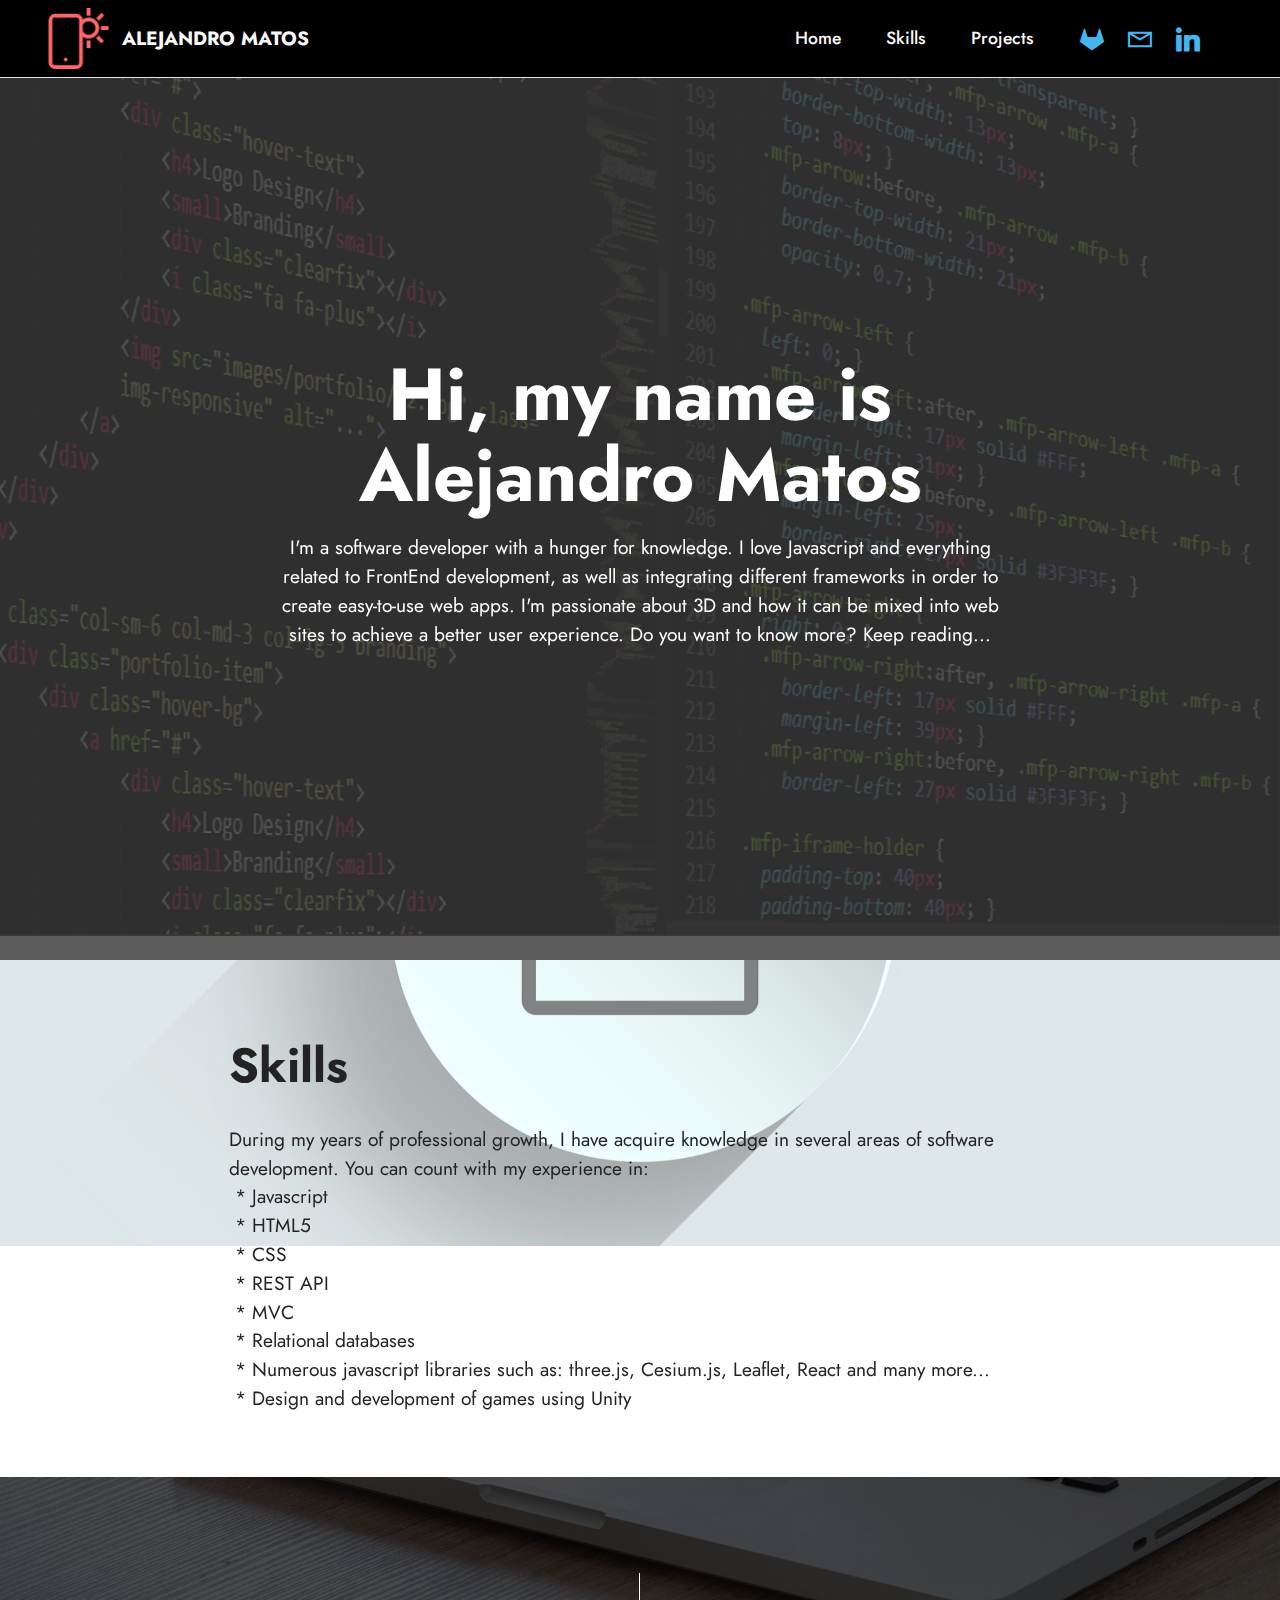
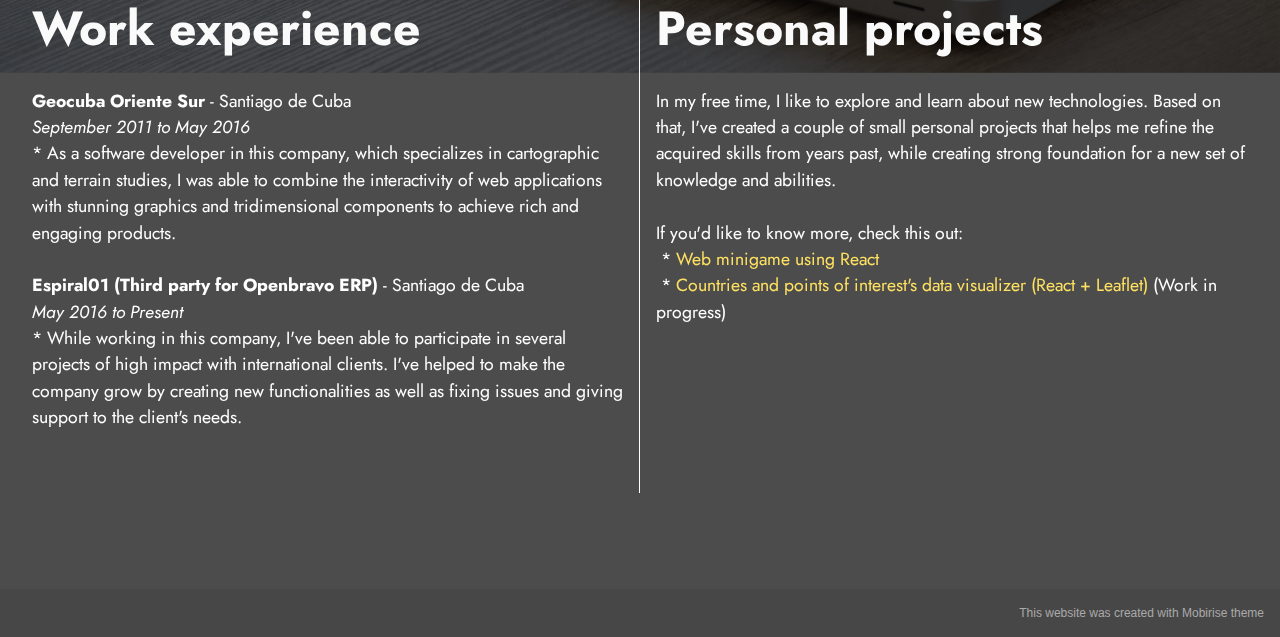
==== home.html @ df4c2dd2 "Fixed page links" ====
<!DOCTYPE html>
<html>
  <head>
    <!-- Site made with Mobirise Website Builder v5.4.1, https://mobirise.com -->
    <meta charset="UTF-8" />
    <meta http-equiv="X-UA-Compatible" content="IE=edge" />
    <meta name="generator" content="Mobirise v5.4.1, mobirise.com" />
    <meta
      name="viewport"
      content="width=device-width, initial-scale=1, minimum-scale=1"
    />
    <link
      rel="shortcut icon"
      href="assets/images/logo.png"
      type="image/x-icon"
    />
    <meta name="description" content="" />

    <title>Home</title>
    <link
      rel="stylesheet"
      href="assets/web/assets/mobirise-icons2/mobirise2.css"
    />
    <link rel="stylesheet" href="assets/bootstrap/css/bootstrap.min.css" />
    <link rel="stylesheet" href="assets/bootstrap/css/bootstrap-grid.min.css" />
    <link
      rel="stylesheet"
      href="assets/bootstrap/css/bootstrap-reboot.min.css"
    />
    <link rel="stylesheet" href="assets/parallax/jarallax.css" />
    <link rel="stylesheet" href="assets/dropdown/css/style.css" />
    <link rel="stylesheet" href="assets/socicon/css/styles.css" />
    <link rel="stylesheet" href="assets/theme/css/style.css" />
    <link
      rel="preload"
      href="https://fonts.googleapis.com/css?family=Jost:100,200,300,400,500,600,700,800,900,100i,200i,300i,400i,500i,600i,700i,800i,900i&display=swap"
      as="style"
      onload="this.onload=null;this.rel='stylesheet'"
    />
    <noscript
      ><link
        rel="stylesheet"
        href="https://fonts.googleapis.com/css?family=Jost:100,200,300,400,500,600,700,800,900,100i,200i,300i,400i,500i,600i,700i,800i,900i&display=swap"
    /></noscript>
    <link
      rel="preload"
      as="style"
      href="assets/mobirise/css/mbr-additional.css"
    />
    <link
      rel="stylesheet"
      href="assets/mobirise/css/mbr-additional.css"
      type="text/css"
    />
  </head>
  <body>
    <section
      data-bs-version="5.1"
      class="menu cid-s48OLK6784"
      once="menu"
      id="menu1-h"
    >
      <nav class="navbar navbar-dropdown navbar-fixed-top navbar-expand-lg">
        <div class="container-fluid">
          <div class="navbar-brand">
            <span class="navbar-logo">
              <a href="https://mobiri.se">
                <img
                  src="assets/images/logo.png"
                  alt="Mobirise"
                  style="height: 3.8rem"
                />
              </a>
            </span>
            <span class="navbar-caption-wrap"
              ><a
                class="navbar-caption text-white display-7"
                href="https://mobiri.se"
                >ALEJANDRO MATOS</a
              ></span
            >
          </div>
          <button
            class="navbar-toggler"
            type="button"
            data-toggle="collapse"
            data-bs-toggle="collapse"
            data-target="#navbarSupportedContent"
            data-bs-target="#navbarSupportedContent"
            aria-controls="navbarNavAltMarkup"
            aria-expanded="false"
            aria-label="Toggle navigation"
          >
            <div class="hamburger">
              <span></span>
              <span></span>
              <span></span>
              <span></span>
            </div>
          </button>
          <div class="collapse navbar-collapse" id="navbarSupportedContent">
            <ul
              class="navbar-nav nav-dropdown nav-right"
              data-app-modern-menu="true"
            >
              <li class="nav-item">
                <a
                  class="nav-link link text-white text-primary display-4"
                  href="home.html#top"
                  >Home</a
                >
              </li>
              <li class="nav-item">
                <a
                  class="nav-link link text-white text-primary display-4"
                  href="home.html#content1-8"
                  >Skills</a
                >
              </li>
              <li class="nav-item">
                <a
                  class="nav-link link text-white text-primary display-4"
                  href="home.html#info2-m"
                  >Projects</a
                >
              </li>
            </ul>
            <div class="icons-menu">
              <a
                class="iconfont-wrapper"
                href="https://gitlab.com/alekosmp86"
                target="_blank"
              >
                <span class="p-2 mbr-iconfont socicon-gitlab socicon"></span>
              </a>
              <a class="iconfont-wrapper" href="mailto:alekosmp86@gmail.com">
                <span
                  class="p-2 mbr-iconfont mobi-mbri-letter mobi-mbri"
                ></span>
              </a>
              <a
                class="iconfont-wrapper"
                href="https://www.linkedin.com/in/alekosmatos/"
                target="_blank"
              >
                <span class="p-2 mbr-iconfont socicon-linkedin socicon"></span>
              </a>
            </div>
          </div>
        </div>
      </nav>
    </section>

    <section
      data-bs-version="5.1"
      class="header1 cid-s48MCQYojq mbr-fullscreen mbr-parallax-background"
      id="header1-f"
    >
      <div
        class="mbr-overlay"
        style="opacity: 0.8; background-color: rgb(53, 53, 53)"
      ></div>

      <div class="align-center container">
        <div class="row justify-content-center">
          <div class="col-12 col-lg-8">
            <h1 class="mbr-section-title mbr-fonts-style mb-3 display-1">
              <strong>Hi, my name is Alejandro Matos</strong>
            </h1>

            <p class="mbr-text mbr-fonts-style display-7">
              I'm a software developer with a hunger for knowledge. I love
              Javascript and everything related to FrontEnd development, as well
              as integrating different frameworks in order to create easy-to-use
              web apps. I'm passionate about 3D and how it can be mixed into web
              sites to achieve a better user experience. Do you want to know
              more? Keep reading...
            </p>
          </div>
        </div>
      </div>
    </section>

    <section
      data-bs-version="5.1"
      class="content1 cid-s48udlf8KU mbr-parallax-background"
      id="content1-8"
    >
      <div class="container">
        <div class="row justify-content-center">
          <div class="title col-12 col-md-9">
            <h3
              class="
                mbr-section-title mbr-fonts-style
                align-center
                mb-4
                display-2
              "
            >
              <strong>Skills</strong>
            </h3>
            <h4
              class="
                mbr-section-subtitle
                align-center
                mbr-fonts-style
                mb-4
                display-7
              "
            >
              During my years of professional growth, I have acquire knowledge
              in several areas of software development. You can count with my
              experience in:<br />&nbsp;* Javascript<br />&nbsp;* HTML5<br />&nbsp;*
              CSS<br />&nbsp;* REST API<br />&nbsp;* MVC<br />&nbsp;* Relational
              databases<br />&nbsp;* Numerous javascript libraries such as:
              three.js, Cesium.js, Leaflet, React and many more...<br />&nbsp;*
              Design and development of games using Unity
            </h4>
          </div>
        </div>
      </div>
    </section>

    <section
      data-bs-version="5.1"
      class="info2 cid-sIKiHUAUh2 mbr-parallax-background"
      id="info2-m"
    >
      <div
        class="mbr-overlay"
        style="opacity: 0.7; background-color: rgb(0, 0, 0)"
      ></div>
      <div class="align-center container-fluid">
        <div class="row justify-content-center">
          <div class="card col-12 col-lg-6">
            <div class="wrapper">
              <h3 class="mbr-section-title mb-4 mbr-fonts-style display-2">
                <strong>Work experience</strong>
              </h3>
              <p class="mbr-text mb-4 mbr-fonts-style display-4">
                <strong>Geocuba Oriente Sur</strong> - Santiago de Cuba
                <br /><em>September 2011 to May 2016 </em><br />
                * As a software developer in this company, which specializes in
                cartographic and terrain studies, I was able to combine the
                interactivity of web applications with stunning graphics and
                tridimensional components to achieve rich and engaging products.
                <br />
                <br /><strong>Espiral01 (Third party for Openbravo ERP)</strong>
                - Santiago de Cuba <br /><em>May 2016 to Present </em><br />*
                While working in this company, I've been able to participate in
                several projects of high impact with international clients. I've
                helped to make the company grow by creating new functionalities
                as well as fixing issues and giving support to the client's
                needs.
              </p>
            </div>
          </div>
          <div class="col-12 col-lg-6">
            <div class="wrapper">
              <h3 class="mbr-section-title mbr-fonts-style mb-4 display-2">
                <strong>Personal projects</strong>
              </h3>
              <p class="mbr-text mbr-fonts-style mb-4 display-4">
                In my free time, I like to explore and learn about new
                technologies. Based on that, I've created a couple of small
                personal projects that helps me refine the acquired skills from
                years past, while creating strong foundation for a new set of
                knowledge and abilities.<br /><br />If you'd like to know more,
                check this out:<br />&nbsp;*
                <a
                  href="http://react-battletanks.herokuapp.com"
                  class="text-warning text-primary"
                  target="_blank"
                  >Web minigame using React</a
                ><br /><a
                  href="http://react-battletanks.herokuapp.com"
                  class="text-secondary"
                  target="_blank"
                  >&nbsp;</a
                >*
                <a
                  href="https://react-travelmate.herokuapp.com"
                  class="text-warning text-primary"
                  target="_blank"
                  >Countries and points of interest's data visualizer (React +
                  Leaflet)</a
                >&nbsp;(Work in progress)
              </p>
            </div>
          </div>
        </div>
      </div>
    </section>
    <section
      style="
        background-color: rgb(71, 71, 71);
        font-family: -apple-system, BlinkMacSystemFont, 'Segoe UI', 'Roboto',
          'Helvetica Neue', Arial, sans-serif;
        color: #aaa;
        font-size: 12px;
        padding: 0;
        align-items: center;
        display: flex;
      "
    >
      <a
        href="https://mobirise.site/p"
        style="flex: 1 1; height: 3rem; padding-left: 1rem"
      ></a>
      <p style="flex: 0 0 auto; margin: 0; padding-right: 1rem">
        <a href="https://mobirise.site/q" style="color: #aaa">This website</a>
        was created with Mobirise theme
      </p>
    </section>
    <script src="assets/bootstrap/js/bootstrap.bundle.min.js"></script>
    <script src="assets/parallax/jarallax.js"></script>
    <script src="assets/web/assets/cookies-alert-plugin/cookies-alert-core.js"></script>
    <script src="assets/web/assets/cookies-alert-plugin/cookies-alert-script.js"></script>
    <script src="assets/smoothscroll/smooth-scroll.js"></script>
    <script src="assets/ytplayer/index.js"></script>
    <script src="assets/dropdown/js/navbar-dropdown.js"></script>
    <script src="assets/theme/js/script.js"></script>
  </body>
</html>
---- assets/web/assets/mobirise-icons2/mobirise2.css ----
@font-face {
  font-family: 'Moririse2';
  font-display: swap;
  src:  url('mobirise2.eot?f2bix4');
  src:  url('mobirise2.eot?f2bix4#iefix') format('embedded-opentype'),
    url('mobirise2.ttf?f2bix4') format('truetype'),
    url('mobirise2.woff?f2bix4') format('woff'),
    url('mobirise2.svg?f2bix4#mobirise2') format('svg');
  font-weight: normal;
  font-style: normal;
}

[class^="mobi-"], [class*=" mobi-"] {
  /* use !important to prevent issues with browser extensions that change fonts */
  font-family: 'Moririse2' !important;
  speak: none;
  font-style: normal;
  font-weight: normal;
  font-variant: normal;
  text-transform: none;
  line-height: 1;

  /* Better Font Rendering =========== */
  -webkit-font-smoothing: antialiased;
  -moz-osx-font-smoothing: grayscale;
}

.mobi-mbri-add-submenu:before {
  content: "\e900";
}
.mobi-mbri-alert:before {
  content: "\e901";
}
.mobi-mbri-align-center:before {
  content: "\e902";
}
.mobi-mbri-align-justify:before {
  content: "\e903";
}
.mobi-mbri-align-left:before {
  content: "\e904";
}
.mobi-mbri-align-right:before {
  content: "\e905";
}
.mobi-mbri-android:before {
  content: "\e906";
}
.mobi-mbri-apple:before {
  content: "\e907";
}
.mobi-mbri-arrow-down:before {
  content: "\e908";
}
.mobi-mbri-arrow-next:before {
  content: "\e909";
}
.mobi-mbri-arrow-prev:before {
  content: "\e90a";
}
.mobi-mbri-arrow-up:before {
  content: "\e90b";
}
.mobi-mbri-bold:before {
  content: "\e90c";
}
.mobi-mbri-bookmark:before {
  content: "\e90d";
}
.mobi-mbri-bootstrap:before {
  content: "\e90e";
}
.mobi-mbri-briefcase:before {
  content: "\e90f";
}
.mobi-mbri-browse:before {
  content: "\e910";
}
.mobi-mbri-bulleted-list:before {
  content: "\e911";
}
.mobi-mbri-calendar:before {
  content: "\e912";
}
.mobi-mbri-camera:before {
  content: "\e913";
}
.mobi-mbri-cart-add:before {
  content: "\e914";
}
.mobi-mbri-cart-full:before {
  content: "\e915";
}
.mobi-mbri-cash:before {
  content: "\e916";
}
.mobi-mbri-change-style:before {
  content: "\e917";
}
.mobi-mbri-chat:before {
  content: "\e918";
}
.mobi-mbri-clock:before {
  content: "\e919";
}
.mobi-mbri-close:before {
  content: "\e91a";
}
.mobi-mbri-cloud:before {
  content: "\e91b";
}
.mobi-mbri-code:before {
  content: "\e91c";
}
.mobi-mbri-contact-form:before {
  content: "\e91d";
}
.mobi-mbri-credit-card:before {
  content: "\e91e";
}
.mobi-mbri-cursor-click:before {
  content: "\e91f";
}
.mobi-mbri-cust-feedback:before {
  content: "\e920";
}
.mobi-mbri-database:before {
  content: "\e921";
}
.mobi-mbri-delivery:before {
  content: "\e922";
}
.mobi-mbri-desktop:before {
  content: "\e923";
}
.mobi-mbri-devices:before {
  content: "\e924";
}
.mobi-mbri-down:before {
  content: "\e925";
}
.mobi-mbri-download-2:before {
  content: "\e926";
}
.mobi-mbri-download:before {
  content: "\e927";
}
.mobi-mbri-drag-n-drop-2:before {
  content: "\e928";
}
.mobi-mbri-drag-n-drop:before {
  content: "\e929";
}
.mobi-mbri-edit-2:before {
  content: "\e92a";
}
.mobi-mbri-edit:before {
  content: "\e92b";
}
.mobi-mbri-error:before {
  content: "\e92c";
}
.mobi-mbri-extension:before {
  content: "\e92d";
}
.mobi-mbri-features:before {
  content: "\e92e";
}
.mobi-mbri-file:before {
  content: "\e92f";
}
.mobi-mbri-flag:before {
  content: "\e930";
}
.mobi-mbri-folder:before {
  content: "\e931";
}
.mobi-mbri-gift:before {
  content: "\e932";
}
.mobi-mbri-github:before {
  content: "\e933";
}
.mobi-mbri-globe-2:before {
  content: "\e934";
}
.mobi-mbri-globe:before {
  content: "\e935";
}
.mobi-mbri-growing-chart:before {
  content: "\e936";
}
.mobi-mbri-hearth:before {
  content: "\e937";
}
.mobi-mbri-help:before {
  content: "\e938";
}
.mobi-mbri-home:before {
  content: "\e939";
}
.mobi-mbri-hot-cup:before {
  content: "\e93a";
}
.mobi-mbri-idea:before {
  content: "\e93b";
}
.mobi-mbri-image-gallery:before {
  content: "\e93c";
}
.mobi-mbri-image-slider:before {
  content: "\e93d";
}
.mobi-mbri-info:before {
  content: "\e93e";
}
.mobi-mbri-italic:before {
  content: "\e93f";
}
.mobi-mbri-key:before {
  content: "\e940";
}
.mobi-mbri-laptop:before {
  content: "\e941";
}
.mobi-mbri-layers:before {
  content: "\e942";
}
.mobi-mbri-left-right:before {
  content: "\e943";
}
.mobi-mbri-left:before {
  content: "\e944";
}
.mobi-mbri-letter:before {
  content: "\e945";
}
.mobi-mbri-like:before {
  content: "\e946";
}
.mobi-mbri-link:before {
  content: "\e947";
}
.mobi-mbri-lock:before {
  content: "\e948";
}
.mobi-mbri-login:before {
  content: "\e949";
}
.mobi-mbri-logout:before {
  content: "\e94a";
}
.mobi-mbri-magic-stick:before {
  content: "\e94b";
}
.mobi-mbri-map-pin:before {
  content: "\e94c";
}
.mobi-mbri-menu:before {
  content: "\e94d";
}
.mobi-mbri-mobile-2:before {
  content: "\e94e";
}
.mobi-mbri-mobile-horizontal:before {
  content: "\e94f";
}
.mobi-mbri-mobile:before {
  content: "\e950";
}
.mobi-mbri-mobirise:before {
  content: "\e951";
}
.mobi-mbri-more-horizontal:before {
  content: "\e952";
}
.mobi-mbri-more-vertical:before {
  content: "\e953";
}
.mobi-mbri-music:before {
  content: "\e954";
}
.mobi-mbri-new-file:before {
  content: "\e955";
}
.mobi-mbri-numbered-list:before {
  content: "\e956";
}
.mobi-mbri-opened-folder:before {
  content: "\e957";
}
.mobi-mbri-pages:before {
  content: "\e958";
}
.mobi-mbri-paper-plane:before {
  content: "\e959";
}
.mobi-mbri-paperclip:before {
  content: "\e95a";
}
.mobi-mbri-phone:before {
  content: "\e95b";
}
.mobi-mbri-photo:before {
  content: "\e95c";
}
.mobi-mbri-photos:before {
  content: "\e95d";
}
.mobi-mbri-pin:before {
  content: "\e95e";
}
.mobi-mbri-play:before {
  content: "\e95f";
}
.mobi-mbri-plus:before {
  content: "\e960";
}
.mobi-mbri-preview:before {
  content: "\e961";
}
.mobi-mbri-print:before {
  content: "\e962";
}
.mobi-mbri-protect:before {
  content: "\e963";
}
.mobi-mbri-question:before {
  content: "\e964";
}
.mobi-mbri-quote-left:before {
  content: "\e965";
}
.mobi-mbri-quote-right:before {
  content: "\e966";
}
.mobi-mbri-redo:before {
  content: "\e967";
}
.mobi-mbri-refresh:before {
  content: "\e968";
}
.mobi-mbri-responsive-2:before {
  content: "\e969";
}
.mobi-mbri-responsive:before {
  content: "\e96a";
}
.mobi-mbri-right:before {
  content: "\e96b";
}
.mobi-mbri-rocket:before {
  content: "\e96c";
}
.mobi-mbri-sad-face:before {
  content: "\e96d";
}
.mobi-mbri-sale:before {
  content: "\e96e";
}
.mobi-mbri-save:before {
  content: "\e96f";
}
.mobi-mbri-search:before {
  content: "\e970";
}
.mobi-mbri-setting-2:before {
  content: "\e971";
}
.mobi-mbri-setting-3:before {
  content: "\e972";
}
.mobi-mbri-setting:before {
  content: "\e973";
}
.mobi-mbri-share:before {
  content: "\e974";
}
.mobi-mbri-shopping-bag:before {
  content: "\e975";
}
.mobi-mbri-shopping-basket:before {
  content: "\e976";
}
.mobi-mbri-shopping-cart:before {
  content: "\e977";
}
.mobi-mbri-sites:before {
  content: "\e978";
}
.mobi-mbri-smile-face:before {
  content: "\e979";
}
.mobi-mbri-speed:before {
  content: "\e97a";
}
.mobi-mbri-star:before {
  content: "\e97b";
}
.mobi-mbri-success:before {
  content: "\e97c";
}
.mobi-mbri-sun:before {
  content: "\e97d";
}
.mobi-mbri-sun2:before {
  content: "\e97e";
}
.mobi-mbri-tablet-vertical:before {
  content: "\e97f";
}
.mobi-mbri-tablet:before {
  content: "\e980";
}
.mobi-mbri-target:before {
  content: "\e981";
}
.mobi-mbri-timer:before {
  content: "\e982";
}
.mobi-mbri-to-ftp:before {
  content: "\e983";
}
.mobi-mbri-to-local-drive:before {
  content: "\e984";
}
.mobi-mbri-touch-swipe:before {
  content: "\e985";
}
.mobi-mbri-touch:before {
  content: "\e986";
}
.mobi-mbri-trash:before {
  content: "\e987";
}
.mobi-mbri-underline:before {
  content: "\e988";
}
.mobi-mbri-undo:before {
  content: "\e989";
}
.mobi-mbri-unlink:before {
  content: "\e98a";
}
.mobi-mbri-unlock:before {
  content: "\e98b";
}
.mobi-mbri-up-down:before {
  content: "\e98c";
}
.mobi-mbri-up:before {
  content: "\e98d";
}
.mobi-mbri-update:before {
  content: "\e98e";
}
.mobi-mbri-upload-2:before {
  content: "\e98f";
}
.mobi-mbri-upload:before {
  content: "\e990";
}
.mobi-mbri-user-2:before {
  content: "\e991";
}
.mobi-mbri-user:before {
  content: "\e992";
}
.mobi-mbri-users:before {
  content: "\e993";
}
.mobi-mbri-video-play:before {
  content: "\e994";
}
.mobi-mbri-video:before {
  content: "\e995";
}
.mobi-mbri-watch:before {
  content: "\e996";
}
.mobi-mbri-website-theme-2:before {
  content: "\e997";
}
.mobi-mbri-website-theme:before {
  content: "\e998";
}
.mobi-mbri-wifi:before {
  content: "\e999";
}
.mobi-mbri-windows:before {
  content: "\e99a";
}
.mobi-mbri-zoom-in:before {
  content: "\e99b";
}
.mobi-mbri-zoom-out:before {
  content: "\e99c";
}
---- assets/parallax/jarallax.css ----
.jarallax {
    position: relative;
    z-index: 0;
}
.jarallax > .jarallax-img {
    position: absolute;
    object-fit: cover;
    /* support for plugin https://github.com/bfred-it/object-fit-images */
    font-family: 'object-fit: cover;';
    top: 0;
    left: 0;
    width: 100%;
    height: 100%;
    z-index: -1;
}
---- assets/dropdown/css/style.css ----
.navbar-dropdown {
  left: 0;
  padding: 0;
  position: absolute;
  right: 0;
  top: 0;
  transition: all 0.45s ease;
  z-index: 1030;
  background: #282828; }
  .navbar-dropdown .navbar-logo {
    margin-right: 0.8rem;
    transition: margin 0.3s ease-in-out;
    vertical-align: middle; }
    .navbar-dropdown .navbar-logo img {
      height: 3.125rem;
      transition: all 0.3s ease-in-out; }
    .navbar-dropdown .navbar-logo.mbr-iconfont {
      font-size: 3.125rem;
      line-height: 3.125rem; }
  .navbar-dropdown .navbar-caption {
    font-weight: 700;
    white-space: normal;
    vertical-align: -4px;
    line-height: 3.125rem !important; }
    .navbar-dropdown .navbar-caption, .navbar-dropdown .navbar-caption:hover {
      color: inherit;
      text-decoration: none; }
  .navbar-dropdown .mbr-iconfont + .navbar-caption {
    vertical-align: -1px; }
  .navbar-dropdown.navbar-fixed-top {
    position: fixed; }
  .navbar-dropdown .navbar-brand span {
    vertical-align: -4px; }
  .navbar-dropdown.bg-color.transparent {
    background: none; }
  .navbar-dropdown.navbar-short .navbar-brand {
    padding: 0.625rem 0; }
    .navbar-dropdown.navbar-short .navbar-brand span {
      vertical-align: -1px; }
  .navbar-dropdown.navbar-short .navbar-caption {
    line-height: 2.375rem !important;
    vertical-align: -2px; }
  .navbar-dropdown.navbar-short .navbar-logo {
    margin-right: 0.5rem; }
    .navbar-dropdown.navbar-short .navbar-logo img {
      height: 2.375rem; }
    .navbar-dropdown.navbar-short .navbar-logo.mbr-iconfont {
      font-size: 2.375rem;
      line-height: 2.375rem; }
  .navbar-dropdown.navbar-short .mbr-table-cell {
    height: 3.625rem; }
  .navbar-dropdown .navbar-close {
    left: 0.6875rem;
    position: fixed;
    top: 0.75rem;
    z-index: 1000; }
  .navbar-dropdown .hamburger-icon {
    content: "";
    display: inline-block;
    vertical-align: middle;
    width: 16px;
    -webkit-box-shadow: 0 -6px 0 1px #282828,0 0 0 1px #282828,0 6px 0 1px #282828;
    -moz-box-shadow: 0 -6px 0 1px #282828,0 0 0 1px #282828,0 6px 0 1px #282828;
    box-shadow: 0 -6px 0 1px #282828,0 0 0 1px #282828,0 6px 0 1px #282828; }

.dropdown-menu .dropdown-toggle[data-toggle="dropdown-submenu"]::after {
  border-bottom: 0.35em solid transparent;
  border-left: 0.35em solid;
  border-right: 0;
  border-top: 0.35em solid transparent;
  margin-left: 0.3rem; }

.dropdown-menu .dropdown-item:focus {
  outline: 0; }

.nav-dropdown {
  font-size: 0.75rem;
  font-weight: 500;
  height: auto !important; }
  .nav-dropdown .nav-btn {
    padding-left: 1rem; }
  .nav-dropdown .link {
    margin: .667em 1.667em;
    font-weight: 500;
    padding: 0;
    transition: color .2s ease-in-out; }
    .nav-dropdown .link.dropdown-toggle {
      margin-right: 2.583em; }
      .nav-dropdown .link.dropdown-toggle::after {
        margin-left: .25rem;
        border-top: 0.35em solid;
        border-right: 0.35em solid transparent;
        border-left: 0.35em solid transparent;
        border-bottom: 0; }
      .nav-dropdown .link.dropdown-toggle[aria-expanded="true"] {
        margin: 0;
        padding: 0.667em 3.263em  0.667em 1.667em; }
  .nav-dropdown .link::after,
  .nav-dropdown .dropdown-item::after {
    color: inherit; }
  .nav-dropdown .btn {
    font-size: 0.75rem;
    font-weight: 700;
    letter-spacing: 0;
    margin-bottom: 0;
    padding-left: 1.25rem;
    padding-right: 1.25rem; }
  .nav-dropdown .dropdown-menu {
    border-radius: 0;
    border: 0;
    left: 0;
    margin: 0;
    padding-bottom: 1.25rem;
    padding-top: 1.25rem;
    position: relative; }
  .nav-dropdown .dropdown-submenu {
    margin-left: 0.125rem;
    top: 0; }
  .nav-dropdown .dropdown-item {
    font-weight: 500;
    line-height: 2;
    padding: 0.3846em 4.615em 0.3846em 1.5385em;
    position: relative;
    transition: color .2s ease-in-out, background-color .2s ease-in-out; }
    .nav-dropdown .dropdown-item::after {
      margin-top: -0.3077em;
      position: absolute;
      right: 1.1538em;
      top: 50%; }
    .nav-dropdown .dropdown-item:focus, .nav-dropdown .dropdown-item:hover {
      background: none; }

@media (max-width: 767px) {
  .nav-dropdown.navbar-toggleable-sm {
    bottom: 0;
    display: none;
    left: 0;
    overflow-x: hidden;
    position: fixed;
    top: 0;
    transform: translateX(-100%);
    -ms-transform: translateX(-100%);
    -webkit-transform: translateX(-100%);
    width: 18.75rem;
    z-index: 999; } }
.nav-dropdown.navbar-toggleable-xl {
  bottom: 0;
  display: none;
  left: 0;
  overflow-x: hidden;
  position: fixed;
  top: 0;
  transform: translateX(-100%);
  -ms-transform: translateX(-100%);
  -webkit-transform: translateX(-100%);
  width: 18.75rem;
  z-index: 999; }

.nav-dropdown-sm {
  display: block !important;
  overflow-x: hidden;
  overflow: auto;
  padding-top: 3.875rem; }
  .nav-dropdown-sm::after {
    content: "";
    display: block;
    height: 3rem;
    width: 100%; }
  .nav-dropdown-sm.collapse.in ~ .navbar-close {
    display: block !important; }
  .nav-dropdown-sm.collapsing, .nav-dropdown-sm.collapse.in {
    transform: translateX(0);
    -ms-transform: translateX(0);
    -webkit-transform: translateX(0);
    transition: all 0.25s ease-out;
    -webkit-transition: all 0.25s ease-out;
    background: #282828; }
  .nav-dropdown-sm.collapsing[aria-expanded="false"] {
    transform: translateX(-100%);
    -ms-transform: translateX(-100%);
    -webkit-transform: translateX(-100%); }
  .nav-dropdown-sm .nav-item {
    display: block;
    margin-left: 0 !important;
    padding-left: 0; }
  .nav-dropdown-sm .link,
  .nav-dropdown-sm .dropdown-item {
    border-top: 1px dotted rgba(255, 255, 255, 0.1);
    font-size: 0.8125rem;
    line-height: 1.6;
    margin: 0 !important;
    padding: 0.875rem 2.4rem 0.875rem 1.5625rem !important;
    position: relative;
    white-space: normal; }
    .nav-dropdown-sm .link:focus, .nav-dropdown-sm .link:hover,
    .nav-dropdown-sm .dropdown-item:focus,
    .nav-dropdown-sm .dropdown-item:hover {
      background: rgba(0, 0, 0, 0.2) !important;
      color: #c0a375; }
  .nav-dropdown-sm .nav-btn {
    position: relative;
    padding: 1.5625rem 1.5625rem 0 1.5625rem; }
    .nav-dropdown-sm .nav-btn::before {
      border-top: 1px dotted rgba(255, 255, 255, 0.1);
      content: "";
      left: 0;
      position: absolute;
      top: 0;
      width: 100%; }
    .nav-dropdown-sm .nav-btn + .nav-btn {
      padding-top: 0.625rem; }
      .nav-dropdown-sm .nav-btn + .nav-btn::before {
        display: none; }
  .nav-dropdown-sm .btn {
    padding: 0.625rem 0; }
  .nav-dropdown-sm .dropdown-toggle[data-toggle="dropdown-submenu"]::after {
    margin-left: .25rem;
    border-top: 0.35em solid;
    border-right: 0.35em solid transparent;
    border-left: 0.35em solid transparent;
    border-bottom: 0; }
  .nav-dropdown-sm .dropdown-toggle[data-toggle="dropdown-submenu"][aria-expanded="true"]::after {
    border-top: 0;
    border-right: 0.35em solid transparent;
    border-left: 0.35em solid transparent;
    border-bottom: 0.35em solid; }
  .nav-dropdown-sm .dropdown-menu {
    margin: 0;
    padding: 0;
    position: relative;
    top: 0;
    left: 0;
    width: 100%;
    border: 0;
    float: none;
    border-radius: 0;
    background: none; }
  .nav-dropdown-sm .dropdown-submenu {
    left: 100%;
    margin-left: 0.125rem;
    margin-top: -1.25rem;
    top: 0; }

.navbar-toggleable-sm .nav-dropdown .dropdown-menu {
  position: absolute; }

.navbar-toggleable-sm .nav-dropdown .dropdown-submenu {
  left: 100%;
  margin-left: 0.125rem;
  margin-top: -1.25rem;
  top: 0; }

.navbar-toggleable-sm.opened .nav-dropdown .dropdown-menu {
  position: relative; }

.navbar-toggleable-sm.opened .nav-dropdown .dropdown-submenu {
  left: 0;
  margin-left: 00rem;
  margin-top: 0rem;
  top: 0; }

.is-builder .nav-dropdown.collapsing {
  transition: none !important; }
---- assets/socicon/css/styles.css ----
@charset "UTF-8";

@font-face {
  font-family: 'Socicon';
  src:  url('../fonts/socicon.eot');
  src:  url('../fonts/socicon.eot?#iefix') format('embedded-opentype'),
    url('../fonts/socicon.woff2') format('woff2'),
    url('../fonts/socicon.ttf') format('truetype'),
    url('../fonts/socicon.woff') format('woff'),
    url('../fonts/socicon.svg#socicon') format('svg');
  font-weight: normal;
  font-style: normal;
  font-display: swap;
}

[data-icon]:before {
  font-family: "socicon" !important;
  content: attr(data-icon);
  font-style: normal !important;
  font-weight: normal !important;
  font-variant: normal !important;
  text-transform: none !important;
  speak: none;
  line-height: 1;
  -webkit-font-smoothing: antialiased;
  -moz-osx-font-smoothing: grayscale;
}

[class^="socicon-"], [class*=" socicon-"] {
  /* use !important to prevent issues with browser extensions that change fonts */
  font-family: 'Socicon' !important;
  speak: none;
  font-style: normal;
  font-weight: normal;
  font-variant: normal;
  text-transform: none;
  line-height: 1;

  /* Better Font Rendering =========== */
  -webkit-font-smoothing: antialiased;
  -moz-osx-font-smoothing: grayscale;
}

.socicon-eitaa:before {
  content: "\e97c";
}
.socicon-soroush:before {
  content: "\e97d";
}
.socicon-bale:before {
  content: "\e97e";
}
.socicon-zazzle:before {
  content: "\e97b";
}
.socicon-society6:before {
  content: "\e97a";
}
.socicon-redbubble:before {
  content: "\e979";
}
.socicon-avvo:before {
  content: "\e978";
}
.socicon-stitcher:before {
  content: "\e977";
}
.socicon-googlehangouts:before {
  content: "\e974";
}
.socicon-dlive:before {
  content: "\e975";
}
.socicon-vsco:before {
  content: "\e976";
}
.socicon-flipboard:before {
  content: "\e973";
}
.socicon-ubuntu:before {
  content: "\e958";
}
.socicon-artstation:before {
  content: "\e959";
}
.socicon-invision:before {
  content: "\e95a";
}
.socicon-torial:before {
  content: "\e95b";
}
.socicon-collectorz:before {
  content: "\e95c";
}
.socicon-seenthis:before {
  content: "\e95d";
}
.socicon-googleplaymusic:before {
  content: "\e95e";
}
.socicon-debian:before {
  content: "\e95f";
}
.socicon-filmfreeway:before {
  content: "\e960";
}
.socicon-gnome:before {
  content: "\e961";
}
.socicon-itchio:before {
  content: "\e962";
}
.socicon-jamendo:before {
  content: "\e963";
}
.socicon-mix:before {
  content: "\e964";
}
.socicon-sharepoint:before {
  content: "\e965";
}
.socicon-tinder:before {
  content: "\e966";
}
.socicon-windguru:before {
  content: "\e967";
}
.socicon-cdbaby:before {
  content: "\e968";
}
.socicon-elementaryos:before {
  content: "\e969";
}
.socicon-stage32:before {
  content: "\e96a";
}
.socicon-tiktok:before {
  content: "\e96b";
}
.socicon-gitter:before {
  content: "\e96c";
}
.socicon-letterboxd:before {
  content: "\e96d";
}
.socicon-threema:before {
  content: "\e96e";
}
.socicon-splice:before {
  content: "\e96f";
}
.socicon-metapop:before {
  content: "\e970";
}
.socicon-naver:before {
  content: "\e971";
}
.socicon-remote:before {
  content: "\e972";
}
.socicon-internet:before {
  content: "\e957";
}
.socicon-moddb:before {
  content: "\e94b";
}
.socicon-indiedb:before {
  content: "\e94c";
}
.socicon-traxsource:before {
  content: "\e94d";
}
.socicon-gamefor:before {
  content: "\e94e";
}
.socicon-pixiv:before {
  content: "\e94f";
}
.socicon-myanimelist:before {
  content: "\e950";
}
.socicon-blackberry:before {
  content: "\e951";
}
.socicon-wickr:before {
  content: "\e952";
}
.socicon-spip:before {
  content: "\e953";
}
.socicon-napster:before {
  content: "\e954";
}
.socicon-beatport:before {
  content: "\e955";
}
.socicon-hackerone:before {
  content: "\e956";
}
.socicon-hackernews:before {
  content: "\e946";
}
.socicon-smashwords:before {
  content: "\e947";
}
.socicon-kobo:before {
  content: "\e948";
}
.socicon-bookbub:before {
  content: "\e949";
}
.socicon-mailru:before {
  content: "\e94a";
}
.socicon-gitlab:before {
  content: "\e945";
}
.socicon-instructables:before {
  content: "\e944";
}
.socicon-portfolio:before {
  content: "\e943";
}
.socicon-codered:before {
  content: "\e940";
}
.socicon-origin:before {
  content: "\e941";
}
.socicon-nextdoor:before {
  content: "\e942";
}
.socicon-udemy:before {
  content: "\e93f";
}
.socicon-livemaster:before {
  content: "\e93e";
}
.socicon-crunchbase:before {
  content: "\e93b";
}
.socicon-homefy:before {
  content: "\e93c";
}
.socicon-calendly:before {
  content: "\e93d";
}
.socicon-realtor:before {
  content: "\e90f";
}
.socicon-tidal:before {
  content: "\e910";
}
.socicon-qobuz:before {
  content: "\e911";
}
.socicon-natgeo:before {
  content: "\e912";
}
.socicon-mastodon:before {
  content: "\e913";
}
.socicon-unsplash:before {
  content: "\e914";
}
.socicon-homeadvisor:before {
  content: "\e915";
}
.socicon-angieslist:before {
  content: "\e916";
}
.socicon-codepen:before {
  content: "\e917";
}
.socicon-slack:before {
  content: "\e918";
}
.socicon-openaigym:before {
  content: "\e919";
}
.socicon-logmein:before {
  content: "\e91a";
}
.socicon-fiverr:before {
  content: "\e91b";
}
.socicon-gotomeeting:before {
  content: "\e91c";
}
.socicon-aliexpress:before {
  content: "\e91d";
}
.socicon-guru:before {
  content: "\e91e";
}
.socicon-appstore:before {
  content: "\e91f";
}
.socicon-homes:before {
  content: "\e920";
}
.socicon-zoom:before {
  content: "\e921";
}
.socicon-alibaba:before {
  content: "\e922";
}
.socicon-craigslist:before {
  content: "\e923";
}
.socicon-wix:before {
  content: "\e924";
}
.socicon-redfin:before {
  content: "\e925";
}
.socicon-googlecalendar:before {
  content: "\e926";
}
.socicon-shopify:before {
  content: "\e927";
}
.socicon-freelancer:before {
  content: "\e928";
}
.socicon-seedrs:before {
  content: "\e929";
}
.socicon-bing:before {
  content: "\e92a";
}
.socicon-doodle:before {
  content: "\e92b";
}
.socicon-bonanza:before {
  content: "\e92c";
}
.socicon-squarespace:before {
  content: "\e92d";
}
.socicon-toptal:before {
  content: "\e92e";
}
.socicon-gust:before {
  content: "\e92f";
}
.socicon-ask:before {
  content: "\e930";
}
.socicon-trulia:before {
  content: "\e931";
}
.socicon-loomly:before {
  content: "\e932";
}
.socicon-ghost:before {
  content: "\e933";
}
.socicon-upwork:before {
  content: "\e934";
}
.socicon-fundable:before {
  content: "\e935";
}
.socicon-booking:before {
  content: "\e936";
}
.socicon-googlemaps:before {
  content: "\e937";
}
.socicon-zillow:before {
  content: "\e938";
}
.socicon-niconico:before {
  content: "\e939";
}
.socicon-toneden:before {
  content: "\e93a";
}
.socicon-augment:before {
  content: "\e908";
}
.socicon-bitbucket:before {
  content: "\e909";
}
.socicon-fyuse:before {
  content: "\e90a";
}
.socicon-yt-gaming:before {
  content: "\e90b";
}
.socicon-sketchfab:before {
  content: "\e90c";
}
.socicon-mobcrush:before {
  content: "\e90d";
}
.socicon-microsoft:before {
  content: "\e90e";
}
.socicon-pandora:before {
  content: "\e907";
}
.socicon-messenger:before {
  content: "\e906";
}
.socicon-gamewisp:before {
  content: "\e905";
}
.socicon-bloglovin:before {
  content: "\e904";
}
.socicon-tunein:before {
  content: "\e903";
}
.socicon-gamejolt:before {
  content: "\e901";
}
.socicon-trello:before {
  content: "\e902";
}
.socicon-spreadshirt:before {
  content: "\e900";
}
.socicon-500px:before {
  content: "\e000";
}
.socicon-8tracks:before {
  content: "\e001";
}
.socicon-airbnb:before {
  content: "\e002";
}
.socicon-alliance:before {
  content: "\e003";
}
.socicon-amazon:before {
  content: "\e004";
}
.socicon-amplement:before {
  content: "\e005";
}
.socicon-android:before {
  content: "\e006";
}
.socicon-angellist:before {
  content: "\e007";
}
.socicon-apple:before {
  content: "\e008";
}
.socicon-appnet:before {
  content: "\e009";
}
.socicon-baidu:before {
  content: "\e00a";
}
.socicon-bandcamp:before {
  content: "\e00b";
}
.socicon-battlenet:before {
  content: "\e00c";
}
.socicon-mixer:before {
  content: "\e00d";
}
.socicon-bebee:before {
  content: "\e00e";
}
.socicon-bebo:before {
  content: "\e00f";
}
.socicon-behance:before {
  content: "\e010";
}
.socicon-blizzard:before {
  content: "\e011";
}
.socicon-blogger:before {
  content: "\e012";
}
.socicon-buffer:before {
  content: "\e013";
}
.socicon-chrome:before {
  content: "\e014";
}
.socicon-coderwall:before {
  content: "\e015";
}
.socicon-curse:before {
  content: "\e016";
}
.socicon-dailymotion:before {
  content: "\e017";
}
.socicon-deezer:before {
  content: "\e018";
}
.socicon-delicious:before {
  content: "\e019";
}
.socicon-deviantart:before {
  content: "\e01a";
}
.socicon-diablo:before {
  content: "\e01b";
}
.socicon-digg:before {
  content: "\e01c";
}
.socicon-discord:before {
  content: "\e01d";
}
.socicon-disqus:before {
  content: "\e01e";
}
.socicon-douban:before {
  content: "\e01f";
}
.socicon-draugiem:before {
  content: "\e020";
}
.socicon-dribbble:before {
  content: "\e021";
}
.socicon-drupal:before {
  content: "\e022";
}
.socicon-ebay:before {
  content: "\e023";
}
.socicon-ello:before {
  content: "\e024";
}
.socicon-endomodo:before {
  content: "\e025";
}
.socicon-envato:before {
  content: "\e026";
}
.socicon-etsy:before {
  content: "\e027";
}
.socicon-facebook:before {
  content: "\e028";
}
.socicon-feedburner:before {
  content: "\e029";
}
.socicon-filmweb:before {
  content: "\e02a";
}
.socicon-firefox:before {
  content: "\e02b";
}
.socicon-flattr:before {
  content: "\e02c";
}
.socicon-flickr:before {
  content: "\e02d";
}
.socicon-formulr:before {
  content: "\e02e";
}
.socicon-forrst:before {
  content: "\e02f";
}
.socicon-foursquare:before {
  content: "\e030";
}
.socicon-friendfeed:before {
  content: "\e031";
}
.socicon-github:before {
  content: "\e032";
}
.socicon-goodreads:before {
  content: "\e033";
}
.socicon-google:before {
  content: "\e034";
}
.socicon-googlescholar:before {
  content: "\e035";
}
.socicon-googlegroups:before {
  content: "\e036";
}
.socicon-googlephotos:before {
  content: "\e037";
}
.socicon-googleplus:before {
  content: "\e038";
}
.socicon-grooveshark:before {
  content: "\e039";
}
.socicon-hackerrank:before {
  content: "\e03a";
}
.socicon-hearthstone:before {
  content: "\e03b";
}
.socicon-hellocoton:before {
  content: "\e03c";
}
.socicon-heroes:before {
  content: "\e03d";
}
.socicon-smashcast:before {
  content: "\e03e";
}
.socicon-horde:before {
  content: "\e03f";
}
.socicon-houzz:before {
  content: "\e040";
}
.socicon-icq:before {
  content: "\e041";
}
.socicon-identica:before {
  content: "\e042";
}
.socicon-imdb:before {
  content: "\e043";
}
.socicon-instagram:before {
  content: "\e044";
}
.socicon-issuu:before {
  content: "\e045";
}
.socicon-istock:before {
  content: "\e046";
}
.socicon-itunes:before {
  content: "\e047";
}
.socicon-keybase:before {
  content: "\e048";
}
.socicon-lanyrd:before {
  content: "\e049";
}
.socicon-lastfm:before {
  content: "\e04a";
}
.socicon-line:before {
  content: "\e04b";
}
.socicon-linkedin:before {
  content: "\e04c";
}
.socicon-livejournal:before {
  content: "\e04d";
}
.socicon-lyft:before {
  content: "\e04e";
}
.socicon-macos:before {
  content: "\e04f";
}
.socicon-mail:before {
  content: "\e050";
}
.socicon-medium:before {
  content: "\e051";
}
.socicon-meetup:before {
  content: "\e052";
}
.socicon-mixcloud:before {
  content: "\e053";
}
.socicon-modelmayhem:before {
  content: "\e054";
}
.socicon-mumble:before {
  content: "\e055";
}
.socicon-myspace:before {
  content: "\e056";
}
.socicon-newsvine:before {
  content: "\e057";
}
.socicon-nintendo:before {
  content: "\e058";
}
.socicon-npm:before {
  content: "\e059";
}
.socicon-odnoklassniki:before {
  content: "\e05a";
}
.socicon-openid:before {
  content: "\e05b";
}
.socicon-opera:before {
  content: "\e05c";
}
.socicon-outlook:before {
  content: "\e05d";
}
.socicon-overwatch:before {
  content: "\e05e";
}
.socicon-patreon:before {
  content: "\e05f";
}
.socicon-paypal:before {
  content: "\e060";
}
.socicon-periscope:before {
  content: "\e061";
}
.socicon-persona:before {
  content: "\e062";
}
.socicon-pinterest:before {
  content: "\e063";
}
.socicon-play:before {
  content: "\e064";
}
.socicon-player:before {
  content: "\e065";
}
.socicon-playstation:before {
  content: "\e066";
}
.socicon-pocket:before {
  content: "\e067";
}
.socicon-qq:before {
  content: "\e068";
}
.socicon-quora:before {
  content: "\e069";
}
.socicon-raidcall:before {
  content: "\e06a";
}
.socicon-ravelry:before {
  content: "\e06b";
}
.socicon-reddit:before {
  content: "\e06c";
}
.socicon-renren:before {
  content: "\e06d";
}
.socicon-researchgate:before {
  content: "\e06e";
}
.socicon-residentadvisor:before {
  content: "\e06f";
}
.socicon-reverbnation:before {
  content: "\e070";
}
.socicon-rss:before {
  content: "\e071";
}
.socicon-sharethis:before {
  content: "\e072";
}
.socicon-skype:before {
  content: "\e073";
}
.socicon-slideshare:before {
  content: "\e074";
}
.socicon-smugmug:before {
  content: "\e075";
}
.socicon-snapchat:before {
  content: "\e076";
}
.socicon-songkick:before {
  content: "\e077";
}
.socicon-soundcloud:before {
  content: "\e078";
}
.socicon-spotify:before {
  content: "\e079";
}
.socicon-stackexchange:before {
  content: "\e07a";
}
.socicon-stackoverflow:before {
  content: "\e07b";
}
.socicon-starcraft:before {
  content: "\e07c";
}
.socicon-stayfriends:before {
  content: "\e07d";
}
.socicon-steam:before {
  content: "\e07e";
}
.socicon-storehouse:before {
  content: "\e07f";
}
.socicon-strava:before {
  content: "\e080";
}
.socicon-streamjar:before {
  content: "\e081";
}
.socicon-stumbleupon:before {
  content: "\e082";
}
.socicon-swarm:before {
  content: "\e083";
}
.socicon-teamspeak:before {
  content: "\e084";
}
.socicon-teamviewer:before {
  content: "\e085";
}
.socicon-technorati:before {
  content: "\e086";
}
.socicon-telegram:before {
  content: "\e087";
}
.socicon-tripadvisor:before {
  content: "\e088";
}
.socicon-tripit:before {
  content: "\e089";
}
.socicon-triplej:before {
  content: "\e08a";
}
.socicon-tumblr:before {
  content: "\e08b";
}
.socicon-twitch:before {
  content: "\e08c";
}
.socicon-twitter:before {
  content: "\e08d";
}
.socicon-uber:before {
  content: "\e08e";
}
.socicon-ventrilo:before {
  content: "\e08f";
}
.socicon-viadeo:before {
  content: "\e090";
}
.socicon-viber:before {
  content: "\e091";
}
.socicon-viewbug:before {
  content: "\e092";
}
.socicon-vimeo:before {
  content: "\e093";
}
.socicon-vine:before {
  content: "\e094";
}
.socicon-vkontakte:before {
  content: "\e095";
}
.socicon-warcraft:before {
  content: "\e096";
}
.socicon-wechat:before {
  content: "\e097";
}
.socicon-weibo:before {
  content: "\e098";
}
.socicon-whatsapp:before {
  content: "\e099";
}
.socicon-wikipedia:before {
  content: "\e09a";
}
.socicon-windows:before {
  content: "\e09b";
}
.socicon-wordpress:before {
  content: "\e09c";
}
.socicon-wykop:before {
  content: "\e09d";
}
.socicon-xbox:before {
  content: "\e09e";
}
.socicon-xing:before {
  content: "\e09f";
}
.socicon-yahoo:before {
  content: "\e0a0";
}
.socicon-yammer:before {
  content: "\e0a1";
}
.socicon-yandex:before {
  content: "\e0a2";
}
.socicon-yelp:before {
  content: "\e0a3";
}
.socicon-younow:before {
  content: "\e0a4";
}
.socicon-youtube:before {
  content: "\e0a5";
}
.socicon-zapier:before {
  content: "\e0a6";
}
.socicon-zerply:before {
  content: "\e0a7";
}
.socicon-zomato:before {
  content: "\e0a8";
}
.socicon-zynga:before {
  content: "\e0a9";
}
---- assets/theme/css/style.css ----
@charset "UTF-8";
section {
  background-color: #ffffff;
}

body {
  font-style: normal;
  line-height: 1.5;
  font-weight: 400;
  color: #232323;
  position: relative;
}

button {
  background-color: transparent;
  border-color: transparent;
}

section,
.container,
.container-fluid {
  position: relative;
  word-wrap: break-word;
}

a.mbr-iconfont:hover {
  text-decoration: none;
}

.article .lead p,
.article .lead ul,
.article .lead ol,
.article .lead pre,
.article .lead blockquote {
  margin-bottom: 0;
}

a {
  font-style: normal;
  font-weight: 400;
  cursor: pointer;
}
a, a:hover {
  text-decoration: none;
}

.mbr-section-title {
  font-style: normal;
  line-height: 1.3;
}

.mbr-section-subtitle {
  line-height: 1.3;
}

.mbr-text {
  font-style: normal;
  line-height: 1.7;
}

h1,
h2,
h3,
h4,
h5,
h6,
.display-1,
.display-2,
.display-4,
.display-5,
.display-7,
span,
p,
a {
  line-height: 1;
  word-break: break-word;
  word-wrap: break-word;
  font-weight: 400;
}

b,
strong {
  font-weight: bold;
}

input:-webkit-autofill, input:-webkit-autofill:hover, input:-webkit-autofill:focus, input:-webkit-autofill:active {
  transition-delay: 9999s;
  -webkit-transition-property: background-color, color;
  transition-property: background-color, color;
}

textarea[type=hidden] {
  display: none;
}

section {
  background-position: 50% 50%;
  background-repeat: no-repeat;
  background-size: cover;
}
section .mbr-background-video,
section .mbr-background-video-preview {
  position: absolute;
  bottom: 0;
  left: 0;
  right: 0;
  top: 0;
}

.hidden {
  visibility: hidden;
}

.mbr-z-index20 {
  z-index: 20;
}

/*! Base colors */
.mbr-white {
  color: #ffffff;
}

.mbr-black {
  color: #111111;
}

.mbr-bg-white {
  background-color: #ffffff;
}

.mbr-bg-black {
  background-color: #000000;
}

/*! Text-aligns */
.align-left {
  text-align: left;
}

.align-center {
  text-align: center;
}

.align-right {
  text-align: right;
}

/*! Font-weight  */
.mbr-light {
  font-weight: 300;
}

.mbr-regular {
  font-weight: 400;
}

.mbr-semibold {
  font-weight: 500;
}

.mbr-bold {
  font-weight: 700;
}

/*! Media  */
.media-content {
  flex-basis: 100%;
}

.media-container-row {
  display: flex;
  flex-direction: row;
  flex-wrap: wrap;
  justify-content: center;
  align-content: center;
  align-items: start;
}
.media-container-row .media-size-item {
  width: 400px;
}

.media-container-column {
  display: flex;
  flex-direction: column;
  flex-wrap: wrap;
  justify-content: center;
  align-content: center;
  align-items: stretch;
}
.media-container-column > * {
  width: 100%;
}

@media (min-width: 992px) {
  .media-container-row {
    flex-wrap: nowrap;
  }
}
figure {
  margin-bottom: 0;
  overflow: hidden;
}

figure[mbr-media-size] {
  transition: width 0.1s;
}

img,
iframe {
  display: block;
  width: 100%;
}

.card {
  background-color: transparent;
  border: none;
}

.card-box {
  width: 100%;
}

.card-img {
  text-align: center;
  flex-shrink: 0;
  -webkit-flex-shrink: 0;
}

.media {
  max-width: 100%;
  margin: 0 auto;
}

.mbr-figure {
  align-self: center;
}

.media-container > div {
  max-width: 100%;
}

.mbr-figure img,
.card-img img {
  width: 100%;
}

@media (max-width: 991px) {
  .media-size-item {
    width: auto !important;
  }

  .media {
    width: auto;
  }

  .mbr-figure {
    width: 100% !important;
  }
}
/*! Buttons */
.mbr-section-btn {
  margin-left: -0.6rem;
  margin-right: -0.6rem;
  font-size: 0;
}

.btn {
  font-weight: 600;
  border-width: 1px;
  font-style: normal;
  margin: 0.6rem 0.6rem;
  white-space: normal;
  transition: all 0.2s ease-in-out;
  display: inline-flex;
  align-items: center;
  justify-content: center;
  word-break: break-word;
}

.btn-sm {
  font-weight: 600;
  letter-spacing: 0px;
  transition: all 0.3s ease-in-out;
}

.btn-md {
  font-weight: 600;
  letter-spacing: 0px;
  transition: all 0.3s ease-in-out;
}

.btn-lg {
  font-weight: 600;
  letter-spacing: 0px;
  transition: all 0.3s ease-in-out;
}

.btn-form {
  margin: 0;
}
.btn-form:hover {
  cursor: pointer;
}

nav .mbr-section-btn {
  margin-left: 0rem;
  margin-right: 0rem;
}

/*! Btn icon margin */
.btn .mbr-iconfont,
.btn.btn-sm .mbr-iconfont {
  order: 1;
  cursor: pointer;
  margin-left: 0.5rem;
  vertical-align: sub;
}

.btn.btn-md .mbr-iconfont,
.btn.btn-md .mbr-iconfont {
  margin-left: 0.8rem;
}

.mbr-regular {
  font-weight: 400;
}

.mbr-semibold {
  font-weight: 500;
}

.mbr-bold {
  font-weight: 700;
}

[type=submit] {
  -webkit-appearance: none;
}

/*! Full-screen */
.mbr-fullscreen .mbr-overlay {
  min-height: 100vh;
}

.mbr-fullscreen {
  display: flex;
  display: -moz-flex;
  display: -ms-flex;
  display: -o-flex;
  align-items: center;
  min-height: 100vh;
  padding-top: 3rem;
  padding-bottom: 3rem;
}

/*! Map */
.map {
  height: 25rem;
  position: relative;
}
.map iframe {
  width: 100%;
  height: 100%;
}

/*! Scroll to top arrow */
.mbr-arrow-up {
  bottom: 25px;
  right: 90px;
  position: fixed;
  text-align: right;
  z-index: 5000;
  color: #ffffff;
  font-size: 22px;
}

.mbr-arrow-up a {
  background: rgba(0, 0, 0, 0.2);
  border-radius: 50%;
  color: #fff;
  display: inline-block;
  height: 60px;
  width: 60px;
  border: 2px solid #fff;
  outline-style: none !important;
  position: relative;
  text-decoration: none;
  transition: all 0.3s ease-in-out;
  cursor: pointer;
  text-align: center;
}
.mbr-arrow-up a:hover {
  background-color: rgba(0, 0, 0, 0.4);
}
.mbr-arrow-up a i {
  line-height: 60px;
}

.mbr-arrow-up-icon {
  display: block;
  color: #fff;
}

.mbr-arrow-up-icon::before {
  content: "›";
  display: inline-block;
  font-family: serif;
  font-size: 22px;
  line-height: 1;
  font-style: normal;
  position: relative;
  top: 6px;
  left: -4px;
  transform: rotate(-90deg);
}

/*! Arrow Down */
.mbr-arrow {
  position: absolute;
  bottom: 45px;
  left: 50%;
  width: 60px;
  height: 60px;
  cursor: pointer;
  background-color: rgba(80, 80, 80, 0.5);
  border-radius: 50%;
  transform: translateX(-50%);
}
@media (max-width: 767px) {
  .mbr-arrow {
    display: none;
  }
}
.mbr-arrow > a {
  display: inline-block;
  text-decoration: none;
  outline-style: none;
  -webkit-animation: arrowdown 1.7s ease-in-out infinite;
          animation: arrowdown 1.7s ease-in-out infinite;
  color: #ffffff;
}
.mbr-arrow > a > i {
  position: absolute;
  top: -2px;
  left: 15px;
  font-size: 2rem;
}

#scrollToTop a i::before {
  content: "";
  position: absolute;
  display: block;
  border-bottom: 2.5px solid #fff;
  border-left: 2.5px solid #fff;
  width: 27.8%;
  height: 27.8%;
  left: 50%;
  top: 51%;
  transform: translateY(-30%) translateX(-50%) rotate(135deg);
}

@keyframes arrowdown {
  0% {
    transform: translateY(0px);
  }
  50% {
    transform: translateY(-5px);
  }
  100% {
    transform: translateY(0px);
  }
}
@-webkit-keyframes arrowdown {
  0% {
    transform: translateY(0px);
  }
  50% {
    transform: translateY(-5px);
  }
  100% {
    transform: translateY(0px);
  }
}
@media (max-width: 500px) {
  .mbr-arrow-up {
    left: 0;
    right: 0;
    text-align: center;
  }
}
/*Gradients animation*/
@keyframes gradient-animation {
  from {
    background-position: 0% 100%;
    -webkit-animation-timing-function: ease-in-out;
            animation-timing-function: ease-in-out;
  }
  to {
    background-position: 100% 0%;
    -webkit-animation-timing-function: ease-in-out;
            animation-timing-function: ease-in-out;
  }
}
@-webkit-keyframes gradient-animation {
  from {
    background-position: 0% 100%;
    -webkit-animation-timing-function: ease-in-out;
            animation-timing-function: ease-in-out;
  }
  to {
    background-position: 100% 0%;
    -webkit-animation-timing-function: ease-in-out;
            animation-timing-function: ease-in-out;
  }
}
.bg-gradient {
  background-size: 200% 200%;
  animation: gradient-animation 5s infinite alternate;
  -webkit-animation: gradient-animation 5s infinite alternate;
}

.menu .navbar-brand {
  display: -webkit-flex;
}
.menu .navbar-brand span {
  display: flex;
  display: -webkit-flex;
}
.menu .navbar-brand .navbar-caption-wrap {
  display: -webkit-flex;
}
.menu .navbar-brand .navbar-logo img {
  display: -webkit-flex;
  width: auto;
}
@media (min-width: 768px) and (max-width: 991px) {
  .menu .navbar-toggleable-sm .navbar-nav {
    display: -ms-flexbox;
  }
}
@media (max-width: 991px) {
  .menu .navbar-collapse {
    max-height: 93.5vh;
  }
  .menu .navbar-collapse.show {
    overflow: auto;
  }
}
@media (min-width: 992px) {
  .menu .navbar-nav.nav-dropdown {
    display: -webkit-flex;
  }
  .menu .navbar-toggleable-sm .navbar-collapse {
    display: -webkit-flex !important;
  }
  .menu .collapsed .navbar-collapse {
    max-height: 93.5vh;
  }
  .menu .collapsed .navbar-collapse.show {
    overflow: auto;
  }
}
@media (max-width: 767px) {
  .menu .navbar-collapse {
    max-height: 80vh;
  }
}

.nav-link .mbr-iconfont {
  margin-right: 0.5rem;
}

.navbar {
  display: -webkit-flex;
  -webkit-flex-wrap: wrap;
  -webkit-align-items: center;
  -webkit-justify-content: space-between;
}

.navbar-collapse {
  -webkit-flex-basis: 100%;
  -webkit-flex-grow: 1;
  -webkit-align-items: center;
}

.nav-dropdown .link {
  padding: 0.667em 1.667em !important;
  margin: 0 !important;
}

.nav {
  display: -webkit-flex;
  -webkit-flex-wrap: wrap;
}

.row {
  display: -webkit-flex;
  -webkit-flex-wrap: wrap;
}

.justify-content-center {
  -webkit-justify-content: center;
}

.form-inline {
  display: -webkit-flex;
}

.card-wrapper {
  -webkit-flex: 1;
}

.carousel-control {
  z-index: 10;
  display: -webkit-flex;
}

.carousel-controls {
  display: -webkit-flex;
}

.media {
  display: -webkit-flex;
}

.form-group:focus {
  outline: none;
}

.jq-selectbox__select {
  padding: 7px 0;
  position: relative;
}

.jq-selectbox__dropdown {
  overflow: hidden;
  border-radius: 10px;
  position: absolute;
  top: 100%;
  left: 0 !important;
  width: 100% !important;
}

.jq-selectbox__trigger-arrow {
  right: 0;
  transform: translateY(-50%);
}

.jq-selectbox li {
  padding: 1.07em 0.5em;
}

input[type=range] {
  padding-left: 0 !important;
  padding-right: 0 !important;
}

.modal-dialog,
.modal-content {
  height: 100%;
}

.modal-dialog .carousel-inner {
  height: calc(100vh - 1.75rem);
}
@media (max-width: 575px) {
  .modal-dialog .carousel-inner {
    height: calc(100vh - 1rem);
  }
}

.carousel-item {
  text-align: center;
}

.carousel-item img {
  margin: auto;
}

.navbar-toggler {
  align-self: flex-start;
  padding: 0.25rem 0.75rem;
  font-size: 1.25rem;
  line-height: 1;
  background: transparent;
  border: 1px solid transparent;
  border-radius: 0.25rem;
}

.navbar-toggler:focus,
.navbar-toggler:hover {
  text-decoration: none;
  box-shadow: none;
}

.navbar-toggler-icon {
  display: inline-block;
  width: 1.5em;
  height: 1.5em;
  vertical-align: middle;
  content: "";
  background: no-repeat center center;
  background-size: 100% 100%;
}

.navbar-toggler-left {
  position: absolute;
  left: 1rem;
}

.navbar-toggler-right {
  position: absolute;
  right: 1rem;
}

.card-img {
  width: auto;
}

.menu .navbar.collapsed:not(.beta-menu) {
  flex-direction: column;
}

.carousel-item.active,
.carousel-item-next,
.carousel-item-prev {
  display: flex;
}

.note-air-layout .dropup .dropdown-menu,
.note-air-layout .navbar-fixed-bottom .dropdown .dropdown-menu {
  bottom: initial !important;
}

html,
body {
  height: auto;
  min-height: 100vh;
}

.dropup .dropdown-toggle::after {
  display: none;
}

.form-asterisk {
  font-family: initial;
  position: absolute;
  top: -2px;
  font-weight: normal;
}

.form-control-label {
  position: relative;
  cursor: pointer;
  margin-bottom: 0.357em;
  padding: 0;
}

.alert {
  color: #ffffff;
  border-radius: 0;
  border: 0;
  font-size: 1.1rem;
  line-height: 1.5;
  margin-bottom: 1.875rem;
  padding: 1.25rem;
  position: relative;
  text-align: center;
}
.alert.alert-form::after {
  background-color: inherit;
  bottom: -7px;
  content: "";
  display: block;
  height: 14px;
  left: 50%;
  margin-left: -7px;
  position: absolute;
  transform: rotate(45deg);
  width: 14px;
}

.form-control {
  background-color: #ffffff;
  background-clip: border-box;
  color: #232323;
  line-height: 1rem !important;
  height: auto;
  padding: 0.6rem 1.2rem;
  transition: border-color 0.25s ease 0s;
  border: 1px solid transparent !important;
  border-radius: 4px;
  box-shadow: rgba(0, 0, 0, 0.07) 0px 1px 1px 0px, rgba(0, 0, 0, 0.07) 0px 1px 3px 0px, rgba(0, 0, 0, 0.03) 0px 0px 0px 1px;
}
.form-active .form-control:invalid {
  border-color: red;
}

form .row {
  margin-left: -0.6rem;
  margin-right: -0.6rem;
}
form .row [class*=col] {
  padding-left: 0.6rem;
  padding-right: 0.6rem;
}

form .mbr-section-btn {
  margin: 0;
  padding-left: 0.6rem;
  padding-right: 0.6rem;
}

form .btn {
  display: flex;
  padding: 0.6rem 1.2rem;
  margin: 0;
}

form .form-check-input {
  margin-top: 0.5;
}

textarea.form-control {
  line-height: 1.5rem !important;
}

.form-group {
  margin-bottom: 1.2rem;
}

.form-control,
form .btn {
  min-height: 48px;
}

.gdpr-block label span.textGDPR input[name=gdpr] {
  top: 7px;
}

.form-control:focus {
  box-shadow: none;
}

:focus {
  outline: none;
}

.mbr-overlay {
  background-color: #000;
  bottom: 0;
  left: 0;
  opacity: 0.5;
  position: absolute;
  right: 0;
  top: 0;
  z-index: 0;
  pointer-events: none;
}

blockquote {
  font-style: italic;
  padding: 3rem;
  font-size: 1.09rem;
  position: relative;
  border-left: 3px solid;
}

ul,
ol,
pre,
blockquote {
  margin-bottom: 2.3125rem;
}

.mt-4 {
  margin-top: 2rem !important;
}

.mb-4 {
  margin-bottom: 2rem !important;
}

@media (min-width: 992px) {
  .container {
    padding-left: 16px;
    padding-right: 16px;
  }

  .row {
    margin-left: -16px;
    margin-right: -16px;
  }
  .row > [class*=col] {
    padding-left: 16px;
    padding-right: 16px;
  }
}
@media (min-width: 768px) {
  .container-fluid {
    padding-left: 32px;
    padding-right: 32px;
  }
}
@media (min-width: 768px) and (max-width: 991px) {
  .mbr-container {
    padding-left: 32px;
    padding-right: 32px;
  }
}
@media (max-width: 767px) {
  .mbr-container {
    padding-left: 16px;
    padding-right: 16px;
  }
}
.card-wrapper,
.item-wrapper {
  overflow: hidden;
}

.app-video-wrapper > img {
  opacity: 1;
}

.item {
  position: relative;
}

.dropdown-menu .dropdown-menu {
  left: 100%;
}

.dropdown-item + .dropdown-menu {
  display: none;
}

.dropdown-item:hover + .dropdown-menu,
.dropdown-menu:hover {
  display: block;
}.engine {
	position: absolute;
	text-indent: -2400px;
	text-align: center;
	padding: 0;
	top: 0;
	left: -2400px;
}
---- assets/mobirise/css/mbr-additional.css ----
body {
  font-family: Jost;
}
.display-1 {
  font-family: 'Jost', sans-serif;
  font-size: 4.6rem;
  line-height: 1.1;
}
.display-1 > .mbr-iconfont {
  font-size: 5.75rem;
}
.display-2 {
  font-family: 'Jost', sans-serif;
  font-size: 3rem;
  line-height: 1.1;
}
.display-2 > .mbr-iconfont {
  font-size: 3.75rem;
}
.display-4 {
  font-family: 'Jost', sans-serif;
  font-size: 1.1rem;
  line-height: 1.5;
}
.display-4 > .mbr-iconfont {
  font-size: 1.375rem;
}
.display-5 {
  font-family: 'Jost', sans-serif;
  font-size: 2.2rem;
  line-height: 1.5;
}
.display-5 > .mbr-iconfont {
  font-size: 2.75rem;
}
.display-7 {
  font-family: 'Jost', sans-serif;
  font-size: 1.2rem;
  line-height: 1.5;
}
.display-7 > .mbr-iconfont {
  font-size: 1.5rem;
}
/* ---- Fluid typography for mobile devices ---- */
/* 1.4 - font scale ratio ( bootstrap == 1.42857 ) */
/* 100vw - current viewport width */
/* (48 - 20)  48 == 48rem == 768px, 20 == 20rem == 320px(minimal supported viewport) */
/* 0.65 - min scale variable, may vary */
@media (max-width: 992px) {
  .display-1 {
    font-size: 3.68rem;
  }
}
@media (max-width: 768px) {
  .display-1 {
    font-size: 3.22rem;
    font-size: calc( 2.26rem + (4.6 - 2.26) * ((100vw - 20rem) / (48 - 20)));
    line-height: calc( 1.1 * (2.26rem + (4.6 - 2.26) * ((100vw - 20rem) / (48 - 20))));
  }
  .display-2 {
    font-size: 2.4rem;
    font-size: calc( 1.7rem + (3 - 1.7) * ((100vw - 20rem) / (48 - 20)));
    line-height: calc( 1.3 * (1.7rem + (3 - 1.7) * ((100vw - 20rem) / (48 - 20))));
  }
  .display-4 {
    font-size: 0.88rem;
    font-size: calc( 1.0350000000000001rem + (1.1 - 1.0350000000000001) * ((100vw - 20rem) / (48 - 20)));
    line-height: calc( 1.4 * (1.0350000000000001rem + (1.1 - 1.0350000000000001) * ((100vw - 20rem) / (48 - 20))));
  }
  .display-5 {
    font-size: 1.76rem;
    font-size: calc( 1.42rem + (2.2 - 1.42) * ((100vw - 20rem) / (48 - 20)));
    line-height: calc( 1.4 * (1.42rem + (2.2 - 1.42) * ((100vw - 20rem) / (48 - 20))));
  }
  .display-7 {
    font-size: 0.96rem;
    font-size: calc( 1.07rem + (1.2 - 1.07) * ((100vw - 20rem) / (48 - 20)));
    line-height: calc( 1.4 * (1.07rem + (1.2 - 1.07) * ((100vw - 20rem) / (48 - 20))));
  }
}
/* Buttons */
.btn {
  padding: 0.6rem 1.2rem;
  border-radius: 4px;
}
.btn-sm {
  padding: 0.6rem 1.2rem;
  border-radius: 4px;
}
.btn-md {
  padding: 0.6rem 1.2rem;
  border-radius: 4px;
}
.btn-lg {
  padding: 1rem 2.6rem;
  border-radius: 4px;
}
.bg-primary {
  background-color: #6592e6 !important;
}
.bg-success {
  background-color: #40b0bf !important;
}
.bg-info {
  background-color: #47b5ed !important;
}
.bg-warning {
  background-color: #ffe161 !important;
}
.bg-danger {
  background-color: #ff9966 !important;
}
.btn-primary,
.btn-primary:active {
  background-color: #6592e6 !important;
  border-color: #6592e6 !important;
  color: #ffffff !important;
  box-shadow: 0 2px 2px 0 rgba(0, 0, 0, 0.2);
}
.btn-primary:hover,
.btn-primary:focus,
.btn-primary.focus,
.btn-primary.active {
  color: #ffffff !important;
  background-color: #2260d2 !important;
  border-color: #2260d2 !important;
  box-shadow: 0 2px 5px 0 rgba(0, 0, 0, 0.2);
}
.btn-primary.disabled,
.btn-primary:disabled {
  color: #ffffff !important;
  background-color: #2260d2 !important;
  border-color: #2260d2 !important;
}
.btn-secondary,
.btn-secondary:active {
  background-color: #ff6666 !important;
  border-color: #ff6666 !important;
  color: #ffffff !important;
  box-shadow: 0 2px 2px 0 rgba(0, 0, 0, 0.2);
}
.btn-secondary:hover,
.btn-secondary:focus,
.btn-secondary.focus,
.btn-secondary.active {
  color: #ffffff !important;
  background-color: #ff0f0f !important;
  border-color: #ff0f0f !important;
  box-shadow: 0 2px 5px 0 rgba(0, 0, 0, 0.2);
}
.btn-secondary.disabled,
.btn-secondary:disabled {
  color: #ffffff !important;
  background-color: #ff0f0f !important;
  border-color: #ff0f0f !important;
}
.btn-info,
.btn-info:active {
  background-color: #47b5ed !important;
  border-color: #47b5ed !important;
  color: #ffffff !important;
  box-shadow: 0 2px 2px 0 rgba(0, 0, 0, 0.2);
}
.btn-info:hover,
.btn-info:focus,
.btn-info.focus,
.btn-info.active {
  color: #ffffff !important;
  background-color: #148cca !important;
  border-color: #148cca !important;
  box-shadow: 0 2px 5px 0 rgba(0, 0, 0, 0.2);
}
.btn-info.disabled,
.btn-info:disabled {
  color: #ffffff !important;
  background-color: #148cca !important;
  border-color: #148cca !important;
}
.btn-success,
.btn-success:active {
  background-color: #40b0bf !important;
  border-color: #40b0bf !important;
  color: #ffffff !important;
  box-shadow: 0 2px 2px 0 rgba(0, 0, 0, 0.2);
}
.btn-success:hover,
.btn-success:focus,
.btn-success.focus,
.btn-success.active {
  color: #ffffff !important;
  background-color: #2a747e !important;
  border-color: #2a747e !important;
  box-shadow: 0 2px 5px 0 rgba(0, 0, 0, 0.2);
}
.btn-success.disabled,
.btn-success:disabled {
  color: #ffffff !important;
  background-color: #2a747e !important;
  border-color: #2a747e !important;
}
.btn-warning,
.btn-warning:active {
  background-color: #ffe161 !important;
  border-color: #ffe161 !important;
  color: #614f00 !important;
  box-shadow: 0 2px 2px 0 rgba(0, 0, 0, 0.2);
}
.btn-warning:hover,
.btn-warning:focus,
.btn-warning.focus,
.btn-warning.active {
  color: #0a0800 !important;
  background-color: #ffd10a !important;
  border-color: #ffd10a !important;
  box-shadow: 0 2px 5px 0 rgba(0, 0, 0, 0.2);
}
.btn-warning.disabled,
.btn-warning:disabled {
  color: #614f00 !important;
  background-color: #ffd10a !important;
  border-color: #ffd10a !important;
}
.btn-danger,
.btn-danger:active {
  background-color: #ff9966 !important;
  border-color: #ff9966 !important;
  color: #ffffff !important;
  box-shadow: 0 2px 2px 0 rgba(0, 0, 0, 0.2);
}
.btn-danger:hover,
.btn-danger:focus,
.btn-danger.focus,
.btn-danger.active {
  color: #ffffff !important;
  background-color: #ff5f0f !important;
  border-color: #ff5f0f !important;
  box-shadow: 0 2px 5px 0 rgba(0, 0, 0, 0.2);
}
.btn-danger.disabled,
.btn-danger:disabled {
  color: #ffffff !important;
  background-color: #ff5f0f !important;
  border-color: #ff5f0f !important;
}
.btn-white,
.btn-white:active {
  background-color: #fafafa !important;
  border-color: #fafafa !important;
  color: #7a7a7a !important;
  box-shadow: 0 2px 2px 0 rgba(0, 0, 0, 0.2);
}
.btn-white:hover,
.btn-white:focus,
.btn-white.focus,
.btn-white.active {
  color: #4f4f4f !important;
  background-color: #cfcfcf !important;
  border-color: #cfcfcf !important;
  box-shadow: 0 2px 5px 0 rgba(0, 0, 0, 0.2);
}
.btn-white.disabled,
.btn-white:disabled {
  color: #7a7a7a !important;
  background-color: #cfcfcf !important;
  border-color: #cfcfcf !important;
}
.btn-black,
.btn-black:active {
  background-color: #232323 !important;
  border-color: #232323 !important;
  color: #ffffff !important;
  box-shadow: 0 2px 2px 0 rgba(0, 0, 0, 0.2);
}
.btn-black:hover,
.btn-black:focus,
.btn-black.focus,
.btn-black.active {
  color: #ffffff !important;
  background-color: #000000 !important;
  border-color: #000000 !important;
  box-shadow: 0 2px 5px 0 rgba(0, 0, 0, 0.2);
}
.btn-black.disabled,
.btn-black:disabled {
  color: #ffffff !important;
  background-color: #000000 !important;
  border-color: #000000 !important;
}
.btn-primary-outline,
.btn-primary-outline:active {
  background-color: transparent !important;
  border-color: transparent;
  color: #6592e6;
}
.btn-primary-outline:hover,
.btn-primary-outline:focus,
.btn-primary-outline.focus,
.btn-primary-outline.active {
  color: #2260d2 !important;
  background-color: transparent!important;
  border-color: transparent!important;
  box-shadow: none!important;
}
.btn-primary-outline.disabled,
.btn-primary-outline:disabled {
  color: #ffffff !important;
  background-color: #6592e6 !important;
  border-color: #6592e6 !important;
}
.btn-secondary-outline,
.btn-secondary-outline:active {
  background-color: transparent !important;
  border-color: transparent;
  color: #ff6666;
}
.btn-secondary-outline:hover,
.btn-secondary-outline:focus,
.btn-secondary-outline.focus,
.btn-secondary-outline.active {
  color: #ff0f0f !important;
  background-color: transparent!important;
  border-color: transparent!important;
  box-shadow: none!important;
}
.btn-secondary-outline.disabled,
.btn-secondary-outline:disabled {
  color: #ffffff !important;
  background-color: #ff6666 !important;
  border-color: #ff6666 !important;
}
.btn-info-outline,
.btn-info-outline:active {
  background-color: transparent !important;
  border-color: transparent;
  color: #47b5ed;
}
.btn-info-outline:hover,
.btn-info-outline:focus,
.btn-info-outline.focus,
.btn-info-outline.active {
  color: #148cca !important;
  background-color: transparent!important;
  border-color: transparent!important;
  box-shadow: none!important;
}
.btn-info-outline.disabled,
.btn-info-outline:disabled {
  color: #ffffff !important;
  background-color: #47b5ed !important;
  border-color: #47b5ed !important;
}
.btn-success-outline,
.btn-success-outline:active {
  background-color: transparent !important;
  border-color: transparent;
  color: #40b0bf;
}
.btn-success-outline:hover,
.btn-success-outline:focus,
.btn-success-outline.focus,
.btn-success-outline.active {
  color: #2a747e !important;
  background-color: transparent!important;
  border-color: transparent!important;
  box-shadow: none!important;
}
.btn-success-outline.disabled,
.btn-success-outline:disabled {
  color: #ffffff !important;
  background-color: #40b0bf !important;
  border-color: #40b0bf !important;
}
.btn-warning-outline,
.btn-warning-outline:active {
  background-color: transparent !important;
  border-color: transparent;
  color: #ffe161;
}
.btn-warning-outline:hover,
.btn-warning-outline:focus,
.btn-warning-outline.focus,
.btn-warning-outline.active {
  color: #ffd10a !important;
  background-color: transparent!important;
  border-color: transparent!important;
  box-shadow: none!important;
}
.btn-warning-outline.disabled,
.btn-warning-outline:disabled {
  color: #614f00 !important;
  background-color: #ffe161 !important;
  border-color: #ffe161 !important;
}
.btn-danger-outline,
.btn-danger-outline:active {
  background-color: transparent !important;
  border-color: transparent;
  color: #ff9966;
}
.btn-danger-outline:hover,
.btn-danger-outline:focus,
.btn-danger-outline.focus,
.btn-danger-outline.active {
  color: #ff5f0f !important;
  background-color: transparent!important;
  border-color: transparent!important;
  box-shadow: none!important;
}
.btn-danger-outline.disabled,
.btn-danger-outline:disabled {
  color: #ffffff !important;
  background-color: #ff9966 !important;
  border-color: #ff9966 !important;
}
.btn-black-outline,
.btn-black-outline:active {
  background-color: transparent !important;
  border-color: transparent;
  color: #232323;
}
.btn-black-outline:hover,
.btn-black-outline:focus,
.btn-black-outline.focus,
.btn-black-outline.active {
  color: #000000 !important;
  background-color: transparent!important;
  border-color: transparent!important;
  box-shadow: none!important;
}
.btn-black-outline.disabled,
.btn-black-outline:disabled {
  color: #ffffff !important;
  background-color: #232323 !important;
  border-color: #232323 !important;
}
.btn-white-outline,
.btn-white-outline:active {
  background-color: transparent !important;
  border-color: transparent;
  color: #fafafa;
}
.btn-white-outline:hover,
.btn-white-outline:focus,
.btn-white-outline.focus,
.btn-white-outline.active {
  color: #cfcfcf !important;
  background-color: transparent!important;
  border-color: transparent!important;
  box-shadow: none!important;
}
.btn-white-outline.disabled,
.btn-white-outline:disabled {
  color: #7a7a7a !important;
  background-color: #fafafa !important;
  border-color: #fafafa !important;
}
.text-primary {
  color: #6592e6 !important;
}
.text-secondary {
  color: #ff6666 !important;
}
.text-success {
  color: #40b0bf !important;
}
.text-info {
  color: #47b5ed !important;
}
.text-warning {
  color: #ffe161 !important;
}
.text-danger {
  color: #ff9966 !important;
}
.text-white {
  color: #fafafa !important;
}
.text-black {
  color: #232323 !important;
}
a.text-primary:hover,
a.text-primary:focus,
a.text-primary.active {
  color: #205ac5 !important;
}
a.text-secondary:hover,
a.text-secondary:focus,
a.text-secondary.active {
  color: #ff0000 !important;
}
a.text-success:hover,
a.text-success:focus,
a.text-success.active {
  color: #266a73 !important;
}
a.text-info:hover,
a.text-info:focus,
a.text-info.active {
  color: #1283bc !important;
}
a.text-warning:hover,
a.text-warning:focus,
a.text-warning.active {
  color: #facb00 !important;
}
a.text-danger:hover,
a.text-danger:focus,
a.text-danger.active {
  color: #ff5500 !important;
}
a.text-white:hover,
a.text-white:focus,
a.text-white.active {
  color: #c7c7c7 !important;
}
a.text-black:hover,
a.text-black:focus,
a.text-black.active {
  color: #000000 !important;
}
a[class*="text-"]:not(.nav-link):not(.dropdown-item):not([role]):not(.navbar-caption) {
  position: relative;
  background-image: transparent;
  background-size: 10000px 2px;
  background-repeat: no-repeat;
  background-position: 0px 1.2em;
  background-position: -10000px 1.2em;
}
a[class*="text-"]:not(.nav-link):not(.dropdown-item):not([role]):not(.navbar-caption):hover {
  transition: background-position 2s ease-in-out;
  background-image: linear-gradient(currentColor 50%, currentColor 50%);
  background-position: 0px 1.2em;
}
.nav-tabs .nav-link.active {
  color: #6592e6;
}
.nav-tabs .nav-link:not(.active) {
  color: #232323;
}
.alert-success {
  background-color: #70c770;
}
.alert-info {
  background-color: #47b5ed;
}
.alert-warning {
  background-color: #ffe161;
}
.alert-danger {
  background-color: #ff9966;
}
.mbr-gallery-filter li.active .btn {
  background-color: #6592e6;
  border-color: #6592e6;
  color: #ffffff;
}
.mbr-gallery-filter li.active .btn:focus {
  box-shadow: none;
}
a,
a:hover {
  color: #6592e6;
}
.mbr-plan-header.bg-primary .mbr-plan-subtitle,
.mbr-plan-header.bg-primary .mbr-plan-price-desc {
  color: #ffffff;
}
.mbr-plan-header.bg-success .mbr-plan-subtitle,
.mbr-plan-header.bg-success .mbr-plan-price-desc {
  color: #a0d8df;
}
.mbr-plan-header.bg-info .mbr-plan-subtitle,
.mbr-plan-header.bg-info .mbr-plan-price-desc {
  color: #ffffff;
}
.mbr-plan-header.bg-warning .mbr-plan-subtitle,
.mbr-plan-header.bg-warning .mbr-plan-price-desc {
  color: #ffffff;
}
.mbr-plan-header.bg-danger .mbr-plan-subtitle,
.mbr-plan-header.bg-danger .mbr-plan-price-desc {
  color: #ffffff;
}
/* Scroll to top button*/
.scrollToTop_wraper {
  display: none;
}
.form-control {
  font-family: 'Jost', sans-serif;
  font-size: 1.1rem;
  line-height: 1.5;
  font-weight: 400;
}
.form-control > .mbr-iconfont {
  font-size: 1.375rem;
}
.form-control:hover,
.form-control:focus {
  box-shadow: rgba(0, 0, 0, 0.07) 0px 1px 1px 0px, rgba(0, 0, 0, 0.07) 0px 1px 3px 0px, rgba(0, 0, 0, 0.03) 0px 0px 0px 1px;
  border-color: #6592e6 !important;
}
.form-control:-webkit-input-placeholder {
  font-family: 'Jost', sans-serif;
  font-size: 1.1rem;
  line-height: 1.5;
  font-weight: 400;
}
.form-control:-webkit-input-placeholder > .mbr-iconfont {
  font-size: 1.375rem;
}
blockquote {
  border-color: #6592e6;
}
/* Forms */
.jq-selectbox li:hover,
.jq-selectbox li.selected {
  background-color: #6592e6;
  color: #ffffff;
}
.jq-number__spin {
  transition: 0.25s ease;
}
.jq-number__spin:hover {
  border-color: #6592e6;
}
.jq-selectbox .jq-selectbox__trigger-arrow,
.jq-number__spin.minus:after,
.jq-number__spin.plus:after {
  transition: 0.4s;
  border-top-color: #353535;
  border-bottom-color: #353535;
}
.jq-selectbox:hover .jq-selectbox__trigger-arrow,
.jq-number__spin.minus:hover:after,
.jq-number__spin.plus:hover:after {
  border-top-color: #6592e6;
  border-bottom-color: #6592e6;
}
.xdsoft_datetimepicker .xdsoft_calendar td.xdsoft_default,
.xdsoft_datetimepicker .xdsoft_calendar td.xdsoft_current,
.xdsoft_datetimepicker .xdsoft_timepicker .xdsoft_time_box > div > div.xdsoft_current {
  color: #ffffff !important;
  background-color: #6592e6 !important;
  box-shadow: none !important;
}
.xdsoft_datetimepicker .xdsoft_calendar td:hover,
.xdsoft_datetimepicker .xdsoft_timepicker .xdsoft_time_box > div > div:hover {
  color: #000000 !important;
  background: #ff6666 !important;
  box-shadow: none !important;
}
.lazy-bg {
  background-image: none !important;
}
.lazy-placeholder:not(section),
.lazy-none {
  display: block;
  position: relative;
  padding-bottom: 56.25%;
  width: 100%;
  height: auto;
}
iframe.lazy-placeholder,
.lazy-placeholder:after {
  content: '';
  position: absolute;
  width: 200px;
  height: 200px;
  background: transparent no-repeat center;
  background-size: contain;
  top: 50%;
  left: 50%;
  transform: translateX(-50%) translateY(-50%);
  background-image: url("data:image/svg+xml;charset=UTF-8,%3csvg width='32' height='32' viewBox='0 0 64 64' xmlns='http://www.w3.org/2000/svg' stroke='%236592e6' %3e%3cg fill='none' fill-rule='evenodd'%3e%3cg transform='translate(16 16)' stroke-width='2'%3e%3ccircle stroke-opacity='.5' cx='16' cy='16' r='16'/%3e%3cpath d='M32 16c0-9.94-8.06-16-16-16'%3e%3canimateTransform attributeName='transform' type='rotate' from='0 16 16' to='360 16 16' dur='1s' repeatCount='indefinite'/%3e%3c/path%3e%3c/g%3e%3c/g%3e%3c/svg%3e");
}
section.lazy-placeholder:after {
  opacity: 0.5;
}
body {
  overflow-x: hidden;
}
a {
  transition: color 0.6s;
}
.cid-s48MCQYojq {
  background-image: url("../../../assets/images/mbr-1920x943.png");
}
.cid-s48MCQYojq .mbr-section-title {
  text-align: center;
  color: #ffffff;
}
.cid-s48MCQYojq .mbr-text,
.cid-s48MCQYojq .mbr-section-btn {
  color: #ffffff;
  text-align: center;
}
@media (max-width: 991px) {
  .cid-s48MCQYojq .mbr-section-title,
  .cid-s48MCQYojq .mbr-section-btn,
  .cid-s48MCQYojq .mbr-text {
    text-align: center;
  }
}
.cid-s48udlf8KU {
  padding-top: 5rem;
  padding-bottom: 2rem;
  background-image: url("../../../assets/images/mbr-1920x1920.png");
}
.cid-s48udlf8KU .mbr-section-title {
  text-align: left;
}
.cid-s48udlf8KU .mbr-section-subtitle {
  text-align: left;
  color: #232323;
}
.cid-s48OLK6784 {
  z-index: 1000;
  width: 100%;
  position: relative;
  min-height: 60px;
}
.cid-s48OLK6784 nav.navbar {
  position: fixed;
}
.cid-s48OLK6784 .dropdown-item:before {
  font-family: Moririse2 !important;
  content: '\e966';
  display: inline-block;
  width: 0;
  position: absolute;
  left: 1rem;
  top: 0.5rem;
  margin-right: 0.5rem;
  line-height: 1;
  font-size: inherit;
  vertical-align: middle;
  text-align: center;
  overflow: hidden;
  transform: scale(0, 1);
  transition: all 0.25s ease-in-out;
}
.cid-s48OLK6784 .dropdown-menu {
  padding: 0;
}
.cid-s48OLK6784 .dropdown-item {
  border-bottom: 1px solid #e6e6e6;
}
.cid-s48OLK6784 .dropdown-item:hover,
.cid-s48OLK6784 .dropdown-item:focus {
  background: #6592e6 !important;
  color: white !important;
}
.cid-s48OLK6784 .nav-dropdown .link {
  padding: 0 0.3em !important;
  margin: .667em 1em !important;
}
.cid-s48OLK6784 .nav-dropdown .link.dropdown-toggle::after {
  margin-left: 0.5rem;
  margin-top: 0.2rem;
}
.cid-s48OLK6784 .nav-link {
  position: relative;
}
.cid-s48OLK6784 .container {
  display: flex;
  margin: auto;
}
.cid-s48OLK6784 .iconfont-wrapper {
  color: #47b5ed !important;
  font-size: 1.5rem;
  padding-right: .5rem;
}
.cid-s48OLK6784 .navbar-caption {
  padding-right: 4rem;
}
.cid-s48OLK6784 .dropdown-menu,
.cid-s48OLK6784 .navbar.opened {
  background: #000000 !important;
}
.cid-s48OLK6784 .nav-item:focus,
.cid-s48OLK6784 .nav-link:focus {
  outline: none;
}
.cid-s48OLK6784 .dropdown .dropdown-menu .dropdown-item {
  width: auto;
  transition: all 0.25s ease-in-out;
}
.cid-s48OLK6784 .dropdown .dropdown-menu .dropdown-item::after {
  right: 0.5rem;
}
.cid-s48OLK6784 .dropdown .dropdown-menu .dropdown-item .mbr-iconfont {
  margin-left: -1.8rem;
  padding-right: 1rem;
  font-size: inherit;
}
.cid-s48OLK6784 .dropdown .dropdown-menu .dropdown-item .mbr-iconfont:before {
  display: inline-block;
  transform: scale(1, 1);
  transition: all 0.25s ease-in-out;
}
.cid-s48OLK6784 .collapsed .dropdown-menu .dropdown-item:before {
  display: none;
}
.cid-s48OLK6784 .collapsed .dropdown .dropdown-menu .dropdown-item {
  padding: 0.235em 1.5em 0.235em 1.5em !important;
  transition: none;
  margin: 0 !important;
}
.cid-s48OLK6784 .navbar {
  min-height: 77px;
  transition: all .3s;
  border-bottom: 1px solid transparent;
  background: #000000;
}
.cid-s48OLK6784 .navbar:not(.navbar-short) {
  border-bottom: 1px solid #e6e6e6;
}
.cid-s48OLK6784 .navbar.opened {
  transition: all .3s;
}
.cid-s48OLK6784 .navbar .dropdown-item {
  padding: .5rem 1.8rem;
}
.cid-s48OLK6784 .navbar .navbar-logo img {
  width: auto;
}
.cid-s48OLK6784 .navbar .navbar-collapse {
  justify-content: flex-end;
  z-index: 1;
}
.cid-s48OLK6784 .navbar.collapsed .nav-item .nav-link::before {
  display: none;
}
.cid-s48OLK6784 .navbar.collapsed.opened .dropdown-menu {
  top: 0;
}
@media (min-width: 992px) {
  .cid-s48OLK6784 .navbar.collapsed.opened:not(.navbar-short) .navbar-collapse {
    max-height: calc(98.5vh - 3.8rem);
  }
}
.cid-s48OLK6784 .navbar.collapsed .dropdown-menu .dropdown-submenu {
  left: 0 !important;
}
.cid-s48OLK6784 .navbar.collapsed .dropdown-menu .dropdown-item:after {
  right: auto;
}
.cid-s48OLK6784 .navbar.collapsed .dropdown-menu .dropdown-toggle[data-toggle="dropdown-submenu"]:after {
  margin-left: 0.5rem;
  margin-top: 0.2rem;
  border-top: 0.35em solid;
  border-right: 0.35em solid transparent;
  border-left: 0.35em solid transparent;
  border-bottom: 0;
  top: 55%;
}
.cid-s48OLK6784 .navbar.collapsed ul.navbar-nav li {
  margin: auto;
}
.cid-s48OLK6784 .navbar.collapsed .dropdown-menu .dropdown-item {
  padding: .25rem 1.5rem;
  text-align: center;
}
.cid-s48OLK6784 .navbar.collapsed .icons-menu {
  padding-left: 0;
  padding-right: 0;
  padding-top: .5rem;
  padding-bottom: .5rem;
}
@media (max-width: 991px) {
  .cid-s48OLK6784 .navbar .nav-item .nav-link::before {
    display: none;
  }
  .cid-s48OLK6784 .navbar.opened .dropdown-menu {
    top: 0;
  }
  .cid-s48OLK6784 .navbar .dropdown-menu .dropdown-submenu {
    left: 0 !important;
  }
  .cid-s48OLK6784 .navbar .dropdown-menu .dropdown-item:after {
    right: auto;
  }
  .cid-s48OLK6784 .navbar .dropdown-menu .dropdown-toggle[data-toggle="dropdown-submenu"]:after {
    margin-left: 0.5rem;
    margin-top: 0.2rem;
    border-top: 0.35em solid;
    border-right: 0.35em solid transparent;
    border-left: 0.35em solid transparent;
    border-bottom: 0;
    top: 55%;
  }
  .cid-s48OLK6784 .navbar .navbar-logo img {
    height: 3.8rem !important;
  }
  .cid-s48OLK6784 .navbar ul.navbar-nav li {
    margin: auto;
  }
  .cid-s48OLK6784 .navbar .dropdown-menu .dropdown-item {
    padding: .25rem 1.5rem !important;
    text-align: center;
  }
  .cid-s48OLK6784 .navbar .navbar-brand {
    flex-shrink: initial;
    flex-basis: auto;
    word-break: break-word;
    padding-right: 2rem;
  }
  .cid-s48OLK6784 .navbar .navbar-toggler {
    flex-basis: auto;
  }
  .cid-s48OLK6784 .navbar .icons-menu {
    padding-left: 0;
    padding-top: .5rem;
    padding-bottom: .5rem;
  }
}
.cid-s48OLK6784 .navbar.navbar-short {
  min-height: 60px;
}
.cid-s48OLK6784 .navbar.navbar-short .navbar-logo img {
  height: 3rem !important;
}
.cid-s48OLK6784 .navbar.navbar-short .navbar-brand {
  padding: 0;
}
.cid-s48OLK6784 .navbar-brand {
  flex-shrink: 0;
  align-items: center;
  margin-right: 0;
  padding: 0;
  transition: all .3s;
  word-break: break-word;
  z-index: 1;
}
.cid-s48OLK6784 .navbar-brand .navbar-caption {
  line-height: inherit !important;
}
.cid-s48OLK6784 .navbar-brand .navbar-logo a {
  outline: none;
}
.cid-s48OLK6784 .dropdown-item.active,
.cid-s48OLK6784 .dropdown-item:active {
  background-color: transparent;
}
.cid-s48OLK6784 .navbar-expand-lg .navbar-nav .nav-link {
  padding: 0;
}
.cid-s48OLK6784 .nav-dropdown .link.dropdown-toggle {
  margin-right: 1.667em;
}
.cid-s48OLK6784 .nav-dropdown .link.dropdown-toggle[aria-expanded="true"] {
  margin-right: 0;
  padding: 0.667em 1.667em;
}
.cid-s48OLK6784 .navbar.navbar-expand-lg .dropdown .dropdown-menu {
  background: #000000;
}
.cid-s48OLK6784 .navbar.navbar-expand-lg .dropdown .dropdown-menu .dropdown-submenu {
  margin: 0;
  left: 100%;
}
.cid-s48OLK6784 .navbar .dropdown.open > .dropdown-menu {
  display: block;
}
.cid-s48OLK6784 ul.navbar-nav {
  flex-wrap: wrap;
}
.cid-s48OLK6784 .navbar-buttons {
  text-align: center;
  min-width: 170px;
}
.cid-s48OLK6784 button.navbar-toggler {
  outline: none;
  width: 31px;
  height: 20px;
  cursor: pointer;
  transition: all .2s;
  position: relative;
  align-self: center;
}
.cid-s48OLK6784 button.navbar-toggler .hamburger span {
  position: absolute;
  right: 0;
  width: 30px;
  height: 2px;
  border-right: 5px;
  background-color: currentColor;
}
.cid-s48OLK6784 button.navbar-toggler .hamburger span:nth-child(1) {
  top: 0;
  transition: all .2s;
}
.cid-s48OLK6784 button.navbar-toggler .hamburger span:nth-child(2) {
  top: 8px;
  transition: all .15s;
}
.cid-s48OLK6784 button.navbar-toggler .hamburger span:nth-child(3) {
  top: 8px;
  transition: all .15s;
}
.cid-s48OLK6784 button.navbar-toggler .hamburger span:nth-child(4) {
  top: 16px;
  transition: all .2s;
}
.cid-s48OLK6784 nav.opened .hamburger span:nth-child(1) {
  top: 8px;
  width: 0;
  opacity: 0;
  right: 50%;
  transition: all .2s;
}
.cid-s48OLK6784 nav.opened .hamburger span:nth-child(2) {
  transform: rotate(45deg);
  transition: all .25s;
}
.cid-s48OLK6784 nav.opened .hamburger span:nth-child(3) {
  transform: rotate(-45deg);
  transition: all .25s;
}
.cid-s48OLK6784 nav.opened .hamburger span:nth-child(4) {
  top: 8px;
  width: 0;
  opacity: 0;
  right: 50%;
  transition: all .2s;
}
.cid-s48OLK6784 .navbar-dropdown {
  padding: .5rem 1rem;
  position: fixed;
}
.cid-s48OLK6784 a.nav-link {
  display: flex;
  align-items: center;
  justify-content: center;
}
.cid-s48OLK6784 .icons-menu {
  flex-wrap: nowrap;
  display: flex;
  justify-content: center;
  padding-left: 1rem;
  padding-right: 1rem;
  padding-top: 0.3rem;
  text-align: center;
}
@media screen and (-ms-high-contrast: active), (-ms-high-contrast: none) {
  .cid-s48OLK6784 .navbar {
    height: 77px;
  }
  .cid-s48OLK6784 .navbar.opened {
    height: auto;
  }
  .cid-s48OLK6784 .nav-item .nav-link:hover::before {
    width: 175%;
    max-width: calc(100% + 2rem);
    left: -1rem;
  }
}
.cid-sIKiHUAUh2 {
  padding-top: 6rem;
  padding-bottom: 6rem;
  background-image: url("../../../assets/images/mbr-1920x1271.jpg");
}
.cid-sIKiHUAUh2 .card {
  border-radius: 0;
}
@media (min-width: 992px) {
  .cid-sIKiHUAUh2 .card {
    border-right: 1px solid white;
  }
}
@media (max-width: 991px) {
  .cid-sIKiHUAUh2 .card {
    border-right: 0px;
    border-bottom: 1px solid white;
  }
}
.cid-sIKiHUAUh2 .wrapper {
  padding: 30px 0;
}
.cid-sIKiHUAUh2 .mbr-section-title {
  color: #fafafa;
}
.cid-sIKiHUAUh2 .mbr-text,
.cid-sIKiHUAUh2 .mbr-section-btn {
  color: #ffffff;
  text-align: left;
}
.cid-sIKiHUAUh2 H3 {
  text-align: left;
  color: #232323;
}
---- assets/mobirise/css/mbr-additional.css ----
body {
  font-family: Jost;
}
.display-1 {
  font-family: 'Jost', sans-serif;
  font-size: 4.6rem;
  line-height: 1.1;
}
.display-1 > .mbr-iconfont {
  font-size: 5.75rem;
}
.display-2 {
  font-family: 'Jost', sans-serif;
  font-size: 3rem;
  line-height: 1.1;
}
.display-2 > .mbr-iconfont {
  font-size: 3.75rem;
}
.display-4 {
  font-family: 'Jost', sans-serif;
  font-size: 1.1rem;
  line-height: 1.5;
}
.display-4 > .mbr-iconfont {
  font-size: 1.375rem;
}
.display-5 {
  font-family: 'Jost', sans-serif;
  font-size: 2.2rem;
  line-height: 1.5;
}
.display-5 > .mbr-iconfont {
  font-size: 2.75rem;
}
.display-7 {
  font-family: 'Jost', sans-serif;
  font-size: 1.2rem;
  line-height: 1.5;
}
.display-7 > .mbr-iconfont {
  font-size: 1.5rem;
}
/* ---- Fluid typography for mobile devices ---- */
/* 1.4 - font scale ratio ( bootstrap == 1.42857 ) */
/* 100vw - current viewport width */
/* (48 - 20)  48 == 48rem == 768px, 20 == 20rem == 320px(minimal supported viewport) */
/* 0.65 - min scale variable, may vary */
@media (max-width: 992px) {
  .display-1 {
    font-size: 3.68rem;
  }
}
@media (max-width: 768px) {
  .display-1 {
    font-size: 3.22rem;
    font-size: calc( 2.26rem + (4.6 - 2.26) * ((100vw - 20rem) / (48 - 20)));
    line-height: calc( 1.1 * (2.26rem + (4.6 - 2.26) * ((100vw - 20rem) / (48 - 20))));
  }
  .display-2 {
    font-size: 2.4rem;
    font-size: calc( 1.7rem + (3 - 1.7) * ((100vw - 20rem) / (48 - 20)));
    line-height: calc( 1.3 * (1.7rem + (3 - 1.7) * ((100vw - 20rem) / (48 - 20))));
  }
  .display-4 {
    font-size: 0.88rem;
    font-size: calc( 1.0350000000000001rem + (1.1 - 1.0350000000000001) * ((100vw - 20rem) / (48 - 20)));
    line-height: calc( 1.4 * (1.0350000000000001rem + (1.1 - 1.0350000000000001) * ((100vw - 20rem) / (48 - 20))));
  }
  .display-5 {
    font-size: 1.76rem;
    font-size: calc( 1.42rem + (2.2 - 1.42) * ((100vw - 20rem) / (48 - 20)));
    line-height: calc( 1.4 * (1.42rem + (2.2 - 1.42) * ((100vw - 20rem) / (48 - 20))));
  }
  .display-7 {
    font-size: 0.96rem;
    font-size: calc( 1.07rem + (1.2 - 1.07) * ((100vw - 20rem) / (48 - 20)));
    line-height: calc( 1.4 * (1.07rem + (1.2 - 1.07) * ((100vw - 20rem) / (48 - 20))));
  }
}
/* Buttons */
.btn {
  padding: 0.6rem 1.2rem;
  border-radius: 4px;
}
.btn-sm {
  padding: 0.6rem 1.2rem;
  border-radius: 4px;
}
.btn-md {
  padding: 0.6rem 1.2rem;
  border-radius: 4px;
}
.btn-lg {
  padding: 1rem 2.6rem;
  border-radius: 4px;
}
.bg-primary {
  background-color: #6592e6 !important;
}
.bg-success {
  background-color: #40b0bf !important;
}
.bg-info {
  background-color: #47b5ed !important;
}
.bg-warning {
  background-color: #ffe161 !important;
}
.bg-danger {
  background-color: #ff9966 !important;
}
.btn-primary,
.btn-primary:active {
  background-color: #6592e6 !important;
  border-color: #6592e6 !important;
  color: #ffffff !important;
  box-shadow: 0 2px 2px 0 rgba(0, 0, 0, 0.2);
}
.btn-primary:hover,
.btn-primary:focus,
.btn-primary.focus,
.btn-primary.active {
  color: #ffffff !important;
  background-color: #2260d2 !important;
  border-color: #2260d2 !important;
  box-shadow: 0 2px 5px 0 rgba(0, 0, 0, 0.2);
}
.btn-primary.disabled,
.btn-primary:disabled {
  color: #ffffff !important;
  background-color: #2260d2 !important;
  border-color: #2260d2 !important;
}
.btn-secondary,
.btn-secondary:active {
  background-color: #ff6666 !important;
  border-color: #ff6666 !important;
  color: #ffffff !important;
  box-shadow: 0 2px 2px 0 rgba(0, 0, 0, 0.2);
}
.btn-secondary:hover,
.btn-secondary:focus,
.btn-secondary.focus,
.btn-secondary.active {
  color: #ffffff !important;
  background-color: #ff0f0f !important;
  border-color: #ff0f0f !important;
  box-shadow: 0 2px 5px 0 rgba(0, 0, 0, 0.2);
}
.btn-secondary.disabled,
.btn-secondary:disabled {
  color: #ffffff !important;
  background-color: #ff0f0f !important;
  border-color: #ff0f0f !important;
}
.btn-info,
.btn-info:active {
  background-color: #47b5ed !important;
  border-color: #47b5ed !important;
  color: #ffffff !important;
  box-shadow: 0 2px 2px 0 rgba(0, 0, 0, 0.2);
}
.btn-info:hover,
.btn-info:focus,
.btn-info.focus,
.btn-info.active {
  color: #ffffff !important;
  background-color: #148cca !important;
  border-color: #148cca !important;
  box-shadow: 0 2px 5px 0 rgba(0, 0, 0, 0.2);
}
.btn-info.disabled,
.btn-info:disabled {
  color: #ffffff !important;
  background-color: #148cca !important;
  border-color: #148cca !important;
}
.btn-success,
.btn-success:active {
  background-color: #40b0bf !important;
  border-color: #40b0bf !important;
  color: #ffffff !important;
  box-shadow: 0 2px 2px 0 rgba(0, 0, 0, 0.2);
}
.btn-success:hover,
.btn-success:focus,
.btn-success.focus,
.btn-success.active {
  color: #ffffff !important;
  background-color: #2a747e !important;
  border-color: #2a747e !important;
  box-shadow: 0 2px 5px 0 rgba(0, 0, 0, 0.2);
}
.btn-success.disabled,
.btn-success:disabled {
  color: #ffffff !important;
  background-color: #2a747e !important;
  border-color: #2a747e !important;
}
.btn-warning,
.btn-warning:active {
  background-color: #ffe161 !important;
  border-color: #ffe161 !important;
  color: #614f00 !important;
  box-shadow: 0 2px 2px 0 rgba(0, 0, 0, 0.2);
}
.btn-warning:hover,
.btn-warning:focus,
.btn-warning.focus,
.btn-warning.active {
  color: #0a0800 !important;
  background-color: #ffd10a !important;
  border-color: #ffd10a !important;
  box-shadow: 0 2px 5px 0 rgba(0, 0, 0, 0.2);
}
.btn-warning.disabled,
.btn-warning:disabled {
  color: #614f00 !important;
  background-color: #ffd10a !important;
  border-color: #ffd10a !important;
}
.btn-danger,
.btn-danger:active {
  background-color: #ff9966 !important;
  border-color: #ff9966 !important;
  color: #ffffff !important;
  box-shadow: 0 2px 2px 0 rgba(0, 0, 0, 0.2);
}
.btn-danger:hover,
.btn-danger:focus,
.btn-danger.focus,
.btn-danger.active {
  color: #ffffff !important;
  background-color: #ff5f0f !important;
  border-color: #ff5f0f !important;
  box-shadow: 0 2px 5px 0 rgba(0, 0, 0, 0.2);
}
.btn-danger.disabled,
.btn-danger:disabled {
  color: #ffffff !important;
  background-color: #ff5f0f !important;
  border-color: #ff5f0f !important;
}
.btn-white,
.btn-white:active {
  background-color: #fafafa !important;
  border-color: #fafafa !important;
  color: #7a7a7a !important;
  box-shadow: 0 2px 2px 0 rgba(0, 0, 0, 0.2);
}
.btn-white:hover,
.btn-white:focus,
.btn-white.focus,
.btn-white.active {
  color: #4f4f4f !important;
  background-color: #cfcfcf !important;
  border-color: #cfcfcf !important;
  box-shadow: 0 2px 5px 0 rgba(0, 0, 0, 0.2);
}
.btn-white.disabled,
.btn-white:disabled {
  color: #7a7a7a !important;
  background-color: #cfcfcf !important;
  border-color: #cfcfcf !important;
}
.btn-black,
.btn-black:active {
  background-color: #232323 !important;
  border-color: #232323 !important;
  color: #ffffff !important;
  box-shadow: 0 2px 2px 0 rgba(0, 0, 0, 0.2);
}
.btn-black:hover,
.btn-black:focus,
.btn-black.focus,
.btn-black.active {
  color: #ffffff !important;
  background-color: #000000 !important;
  border-color: #000000 !important;
  box-shadow: 0 2px 5px 0 rgba(0, 0, 0, 0.2);
}
.btn-black.disabled,
.btn-black:disabled {
  color: #ffffff !important;
  background-color: #000000 !important;
  border-color: #000000 !important;
}
.btn-primary-outline,
.btn-primary-outline:active {
  background-color: transparent !important;
  border-color: transparent;
  color: #6592e6;
}
.btn-primary-outline:hover,
.btn-primary-outline:focus,
.btn-primary-outline.focus,
.btn-primary-outline.active {
  color: #2260d2 !important;
  background-color: transparent!important;
  border-color: transparent!important;
  box-shadow: none!important;
}
.btn-primary-outline.disabled,
.btn-primary-outline:disabled {
  color: #ffffff !important;
  background-color: #6592e6 !important;
  border-color: #6592e6 !important;
}
.btn-secondary-outline,
.btn-secondary-outline:active {
  background-color: transparent !important;
  border-color: transparent;
  color: #ff6666;
}
.btn-secondary-outline:hover,
.btn-secondary-outline:focus,
.btn-secondary-outline.focus,
.btn-secondary-outline.active {
  color: #ff0f0f !important;
  background-color: transparent!important;
  border-color: transparent!important;
  box-shadow: none!important;
}
.btn-secondary-outline.disabled,
.btn-secondary-outline:disabled {
  color: #ffffff !important;
  background-color: #ff6666 !important;
  border-color: #ff6666 !important;
}
.btn-info-outline,
.btn-info-outline:active {
  background-color: transparent !important;
  border-color: transparent;
  color: #47b5ed;
}
.btn-info-outline:hover,
.btn-info-outline:focus,
.btn-info-outline.focus,
.btn-info-outline.active {
  color: #148cca !important;
  background-color: transparent!important;
  border-color: transparent!important;
  box-shadow: none!important;
}
.btn-info-outline.disabled,
.btn-info-outline:disabled {
  color: #ffffff !important;
  background-color: #47b5ed !important;
  border-color: #47b5ed !important;
}
.btn-success-outline,
.btn-success-outline:active {
  background-color: transparent !important;
  border-color: transparent;
  color: #40b0bf;
}
.btn-success-outline:hover,
.btn-success-outline:focus,
.btn-success-outline.focus,
.btn-success-outline.active {
  color: #2a747e !important;
  background-color: transparent!important;
  border-color: transparent!important;
  box-shadow: none!important;
}
.btn-success-outline.disabled,
.btn-success-outline:disabled {
  color: #ffffff !important;
  background-color: #40b0bf !important;
  border-color: #40b0bf !important;
}
.btn-warning-outline,
.btn-warning-outline:active {
  background-color: transparent !important;
  border-color: transparent;
  color: #ffe161;
}
.btn-warning-outline:hover,
.btn-warning-outline:focus,
.btn-warning-outline.focus,
.btn-warning-outline.active {
  color: #ffd10a !important;
  background-color: transparent!important;
  border-color: transparent!important;
  box-shadow: none!important;
}
.btn-warning-outline.disabled,
.btn-warning-outline:disabled {
  color: #614f00 !important;
  background-color: #ffe161 !important;
  border-color: #ffe161 !important;
}
.btn-danger-outline,
.btn-danger-outline:active {
  background-color: transparent !important;
  border-color: transparent;
  color: #ff9966;
}
.btn-danger-outline:hover,
.btn-danger-outline:focus,
.btn-danger-outline.focus,
.btn-danger-outline.active {
  color: #ff5f0f !important;
  background-color: transparent!important;
  border-color: transparent!important;
  box-shadow: none!important;
}
.btn-danger-outline.disabled,
.btn-danger-outline:disabled {
  color: #ffffff !important;
  background-color: #ff9966 !important;
  border-color: #ff9966 !important;
}
.btn-black-outline,
.btn-black-outline:active {
  background-color: transparent !important;
  border-color: transparent;
  color: #232323;
}
.btn-black-outline:hover,
.btn-black-outline:focus,
.btn-black-outline.focus,
.btn-black-outline.active {
  color: #000000 !important;
  background-color: transparent!important;
  border-color: transparent!important;
  box-shadow: none!important;
}
.btn-black-outline.disabled,
.btn-black-outline:disabled {
  color: #ffffff !important;
  background-color: #232323 !important;
  border-color: #232323 !important;
}
.btn-white-outline,
.btn-white-outline:active {
  background-color: transparent !important;
  border-color: transparent;
  color: #fafafa;
}
.btn-white-outline:hover,
.btn-white-outline:focus,
.btn-white-outline.focus,
.btn-white-outline.active {
  color: #cfcfcf !important;
  background-color: transparent!important;
  border-color: transparent!important;
  box-shadow: none!important;
}
.btn-white-outline.disabled,
.btn-white-outline:disabled {
  color: #7a7a7a !important;
  background-color: #fafafa !important;
  border-color: #fafafa !important;
}
.text-primary {
  color: #6592e6 !important;
}
.text-secondary {
  color: #ff6666 !important;
}
.text-success {
  color: #40b0bf !important;
}
.text-info {
  color: #47b5ed !important;
}
.text-warning {
  color: #ffe161 !important;
}
.text-danger {
  color: #ff9966 !important;
}
.text-white {
  color: #fafafa !important;
}
.text-black {
  color: #232323 !important;
}
a.text-primary:hover,
a.text-primary:focus,
a.text-primary.active {
  color: #205ac5 !important;
}
a.text-secondary:hover,
a.text-secondary:focus,
a.text-secondary.active {
  color: #ff0000 !important;
}
a.text-success:hover,
a.text-success:focus,
a.text-success.active {
  color: #266a73 !important;
}
a.text-info:hover,
a.text-info:focus,
a.text-info.active {
  color: #1283bc !important;
}
a.text-warning:hover,
a.text-warning:focus,
a.text-warning.active {
  color: #facb00 !important;
}
a.text-danger:hover,
a.text-danger:focus,
a.text-danger.active {
  color: #ff5500 !important;
}
a.text-white:hover,
a.text-white:focus,
a.text-white.active {
  color: #c7c7c7 !important;
}
a.text-black:hover,
a.text-black:focus,
a.text-black.active {
  color: #000000 !important;
}
a[class*="text-"]:not(.nav-link):not(.dropdown-item):not([role]):not(.navbar-caption) {
  position: relative;
  background-image: transparent;
  background-size: 10000px 2px;
  background-repeat: no-repeat;
  background-position: 0px 1.2em;
  background-position: -10000px 1.2em;
}
a[class*="text-"]:not(.nav-link):not(.dropdown-item):not([role]):not(.navbar-caption):hover {
  transition: background-position 2s ease-in-out;
  background-image: linear-gradient(currentColor 50%, currentColor 50%);
  background-position: 0px 1.2em;
}
.nav-tabs .nav-link.active {
  color: #6592e6;
}
.nav-tabs .nav-link:not(.active) {
  color: #232323;
}
.alert-success {
  background-color: #70c770;
}
.alert-info {
  background-color: #47b5ed;
}
.alert-warning {
  background-color: #ffe161;
}
.alert-danger {
  background-color: #ff9966;
}
.mbr-gallery-filter li.active .btn {
  background-color: #6592e6;
  border-color: #6592e6;
  color: #ffffff;
}
.mbr-gallery-filter li.active .btn:focus {
  box-shadow: none;
}
a,
a:hover {
  color: #6592e6;
}
.mbr-plan-header.bg-primary .mbr-plan-subtitle,
.mbr-plan-header.bg-primary .mbr-plan-price-desc {
  color: #ffffff;
}
.mbr-plan-header.bg-success .mbr-plan-subtitle,
.mbr-plan-header.bg-success .mbr-plan-price-desc {
  color: #a0d8df;
}
.mbr-plan-header.bg-info .mbr-plan-subtitle,
.mbr-plan-header.bg-info .mbr-plan-price-desc {
  color: #ffffff;
}
.mbr-plan-header.bg-warning .mbr-plan-subtitle,
.mbr-plan-header.bg-warning .mbr-plan-price-desc {
  color: #ffffff;
}
.mbr-plan-header.bg-danger .mbr-plan-subtitle,
.mbr-plan-header.bg-danger .mbr-plan-price-desc {
  color: #ffffff;
}
/* Scroll to top button*/
.scrollToTop_wraper {
  display: none;
}
.form-control {
  font-family: 'Jost', sans-serif;
  font-size: 1.1rem;
  line-height: 1.5;
  font-weight: 400;
}
.form-control > .mbr-iconfont {
  font-size: 1.375rem;
}
.form-control:hover,
.form-control:focus {
  box-shadow: rgba(0, 0, 0, 0.07) 0px 1px 1px 0px, rgba(0, 0, 0, 0.07) 0px 1px 3px 0px, rgba(0, 0, 0, 0.03) 0px 0px 0px 1px;
  border-color: #6592e6 !important;
}
.form-control:-webkit-input-placeholder {
  font-family: 'Jost', sans-serif;
  font-size: 1.1rem;
  line-height: 1.5;
  font-weight: 400;
}
.form-control:-webkit-input-placeholder > .mbr-iconfont {
  font-size: 1.375rem;
}
blockquote {
  border-color: #6592e6;
}
/* Forms */
.jq-selectbox li:hover,
.jq-selectbox li.selected {
  background-color: #6592e6;
  color: #ffffff;
}
.jq-number__spin {
  transition: 0.25s ease;
}
.jq-number__spin:hover {
  border-color: #6592e6;
}
.jq-selectbox .jq-selectbox__trigger-arrow,
.jq-number__spin.minus:after,
.jq-number__spin.plus:after {
  transition: 0.4s;
  border-top-color: #353535;
  border-bottom-color: #353535;
}
.jq-selectbox:hover .jq-selectbox__trigger-arrow,
.jq-number__spin.minus:hover:after,
.jq-number__spin.plus:hover:after {
  border-top-color: #6592e6;
  border-bottom-color: #6592e6;
}
.xdsoft_datetimepicker .xdsoft_calendar td.xdsoft_default,
.xdsoft_datetimepicker .xdsoft_calendar td.xdsoft_current,
.xdsoft_datetimepicker .xdsoft_timepicker .xdsoft_time_box > div > div.xdsoft_current {
  color: #ffffff !important;
  background-color: #6592e6 !important;
  box-shadow: none !important;
}
.xdsoft_datetimepicker .xdsoft_calendar td:hover,
.xdsoft_datetimepicker .xdsoft_timepicker .xdsoft_time_box > div > div:hover {
  color: #000000 !important;
  background: #ff6666 !important;
  box-shadow: none !important;
}
.lazy-bg {
  background-image: none !important;
}
.lazy-placeholder:not(section),
.lazy-none {
  display: block;
  position: relative;
  padding-bottom: 56.25%;
  width: 100%;
  height: auto;
}
iframe.lazy-placeholder,
.lazy-placeholder:after {
  content: '';
  position: absolute;
  width: 200px;
  height: 200px;
  background: transparent no-repeat center;
  background-size: contain;
  top: 50%;
  left: 50%;
  transform: translateX(-50%) translateY(-50%);
  background-image: url("data:image/svg+xml;charset=UTF-8,%3csvg width='32' height='32' viewBox='0 0 64 64' xmlns='http://www.w3.org/2000/svg' stroke='%236592e6' %3e%3cg fill='none' fill-rule='evenodd'%3e%3cg transform='translate(16 16)' stroke-width='2'%3e%3ccircle stroke-opacity='.5' cx='16' cy='16' r='16'/%3e%3cpath d='M32 16c0-9.94-8.06-16-16-16'%3e%3canimateTransform attributeName='transform' type='rotate' from='0 16 16' to='360 16 16' dur='1s' repeatCount='indefinite'/%3e%3c/path%3e%3c/g%3e%3c/g%3e%3c/svg%3e");
}
section.lazy-placeholder:after {
  opacity: 0.5;
}
body {
  overflow-x: hidden;
}
a {
  transition: color 0.6s;
}
.cid-s48MCQYojq {
  background-image: url("../../../assets/images/mbr-1920x943.png");
}
.cid-s48MCQYojq .mbr-section-title {
  text-align: center;
  color: #ffffff;
}
.cid-s48MCQYojq .mbr-text,
.cid-s48MCQYojq .mbr-section-btn {
  color: #ffffff;
  text-align: center;
}
@media (max-width: 991px) {
  .cid-s48MCQYojq .mbr-section-title,
  .cid-s48MCQYojq .mbr-section-btn,
  .cid-s48MCQYojq .mbr-text {
    text-align: center;
  }
}
.cid-s48udlf8KU {
  padding-top: 5rem;
  padding-bottom: 2rem;
  background-image: url("../../../assets/images/mbr-1920x1920.png");
}
.cid-s48udlf8KU .mbr-section-title {
  text-align: left;
}
.cid-s48udlf8KU .mbr-section-subtitle {
  text-align: left;
  color: #232323;
}
.cid-s48OLK6784 {
  z-index: 1000;
  width: 100%;
  position: relative;
  min-height: 60px;
}
.cid-s48OLK6784 nav.navbar {
  position: fixed;
}
.cid-s48OLK6784 .dropdown-item:before {
  font-family: Moririse2 !important;
  content: '\e966';
  display: inline-block;
  width: 0;
  position: absolute;
  left: 1rem;
  top: 0.5rem;
  margin-right: 0.5rem;
  line-height: 1;
  font-size: inherit;
  vertical-align: middle;
  text-align: center;
  overflow: hidden;
  transform: scale(0, 1);
  transition: all 0.25s ease-in-out;
}
.cid-s48OLK6784 .dropdown-menu {
  padding: 0;
}
.cid-s48OLK6784 .dropdown-item {
  border-bottom: 1px solid #e6e6e6;
}
.cid-s48OLK6784 .dropdown-item:hover,
.cid-s48OLK6784 .dropdown-item:focus {
  background: #6592e6 !important;
  color: white !important;
}
.cid-s48OLK6784 .nav-dropdown .link {
  padding: 0 0.3em !important;
  margin: .667em 1em !important;
}
.cid-s48OLK6784 .nav-dropdown .link.dropdown-toggle::after {
  margin-left: 0.5rem;
  margin-top: 0.2rem;
}
.cid-s48OLK6784 .nav-link {
  position: relative;
}
.cid-s48OLK6784 .container {
  display: flex;
  margin: auto;
}
.cid-s48OLK6784 .iconfont-wrapper {
  color: #47b5ed !important;
  font-size: 1.5rem;
  padding-right: .5rem;
}
.cid-s48OLK6784 .navbar-caption {
  padding-right: 4rem;
}
.cid-s48OLK6784 .dropdown-menu,
.cid-s48OLK6784 .navbar.opened {
  background: #000000 !important;
}
.cid-s48OLK6784 .nav-item:focus,
.cid-s48OLK6784 .nav-link:focus {
  outline: none;
}
.cid-s48OLK6784 .dropdown .dropdown-menu .dropdown-item {
  width: auto;
  transition: all 0.25s ease-in-out;
}
.cid-s48OLK6784 .dropdown .dropdown-menu .dropdown-item::after {
  right: 0.5rem;
}
.cid-s48OLK6784 .dropdown .dropdown-menu .dropdown-item .mbr-iconfont {
  margin-left: -1.8rem;
  padding-right: 1rem;
  font-size: inherit;
}
.cid-s48OLK6784 .dropdown .dropdown-menu .dropdown-item .mbr-iconfont:before {
  display: inline-block;
  transform: scale(1, 1);
  transition: all 0.25s ease-in-out;
}
.cid-s48OLK6784 .collapsed .dropdown-menu .dropdown-item:before {
  display: none;
}
.cid-s48OLK6784 .collapsed .dropdown .dropdown-menu .dropdown-item {
  padding: 0.235em 1.5em 0.235em 1.5em !important;
  transition: none;
  margin: 0 !important;
}
.cid-s48OLK6784 .navbar {
  min-height: 77px;
  transition: all .3s;
  border-bottom: 1px solid transparent;
  background: #000000;
}
.cid-s48OLK6784 .navbar:not(.navbar-short) {
  border-bottom: 1px solid #e6e6e6;
}
.cid-s48OLK6784 .navbar.opened {
  transition: all .3s;
}
.cid-s48OLK6784 .navbar .dropdown-item {
  padding: .5rem 1.8rem;
}
.cid-s48OLK6784 .navbar .navbar-logo img {
  width: auto;
}
.cid-s48OLK6784 .navbar .navbar-collapse {
  justify-content: flex-end;
  z-index: 1;
}
.cid-s48OLK6784 .navbar.collapsed .nav-item .nav-link::before {
  display: none;
}
.cid-s48OLK6784 .navbar.collapsed.opened .dropdown-menu {
  top: 0;
}
@media (min-width: 992px) {
  .cid-s48OLK6784 .navbar.collapsed.opened:not(.navbar-short) .navbar-collapse {
    max-height: calc(98.5vh - 3.8rem);
  }
}
.cid-s48OLK6784 .navbar.collapsed .dropdown-menu .dropdown-submenu {
  left: 0 !important;
}
.cid-s48OLK6784 .navbar.collapsed .dropdown-menu .dropdown-item:after {
  right: auto;
}
.cid-s48OLK6784 .navbar.collapsed .dropdown-menu .dropdown-toggle[data-toggle="dropdown-submenu"]:after {
  margin-left: 0.5rem;
  margin-top: 0.2rem;
  border-top: 0.35em solid;
  border-right: 0.35em solid transparent;
  border-left: 0.35em solid transparent;
  border-bottom: 0;
  top: 55%;
}
.cid-s48OLK6784 .navbar.collapsed ul.navbar-nav li {
  margin: auto;
}
.cid-s48OLK6784 .navbar.collapsed .dropdown-menu .dropdown-item {
  padding: .25rem 1.5rem;
  text-align: center;
}
.cid-s48OLK6784 .navbar.collapsed .icons-menu {
  padding-left: 0;
  padding-right: 0;
  padding-top: .5rem;
  padding-bottom: .5rem;
}
@media (max-width: 991px) {
  .cid-s48OLK6784 .navbar .nav-item .nav-link::before {
    display: none;
  }
  .cid-s48OLK6784 .navbar.opened .dropdown-menu {
    top: 0;
  }
  .cid-s48OLK6784 .navbar .dropdown-menu .dropdown-submenu {
    left: 0 !important;
  }
  .cid-s48OLK6784 .navbar .dropdown-menu .dropdown-item:after {
    right: auto;
  }
  .cid-s48OLK6784 .navbar .dropdown-menu .dropdown-toggle[data-toggle="dropdown-submenu"]:after {
    margin-left: 0.5rem;
    margin-top: 0.2rem;
    border-top: 0.35em solid;
    border-right: 0.35em solid transparent;
    border-left: 0.35em solid transparent;
    border-bottom: 0;
    top: 55%;
  }
  .cid-s48OLK6784 .navbar .navbar-logo img {
    height: 3.8rem !important;
  }
  .cid-s48OLK6784 .navbar ul.navbar-nav li {
    margin: auto;
  }
  .cid-s48OLK6784 .navbar .dropdown-menu .dropdown-item {
    padding: .25rem 1.5rem !important;
    text-align: center;
  }
  .cid-s48OLK6784 .navbar .navbar-brand {
    flex-shrink: initial;
    flex-basis: auto;
    word-break: break-word;
    padding-right: 2rem;
  }
  .cid-s48OLK6784 .navbar .navbar-toggler {
    flex-basis: auto;
  }
  .cid-s48OLK6784 .navbar .icons-menu {
    padding-left: 0;
    padding-top: .5rem;
    padding-bottom: .5rem;
  }
}
.cid-s48OLK6784 .navbar.navbar-short {
  min-height: 60px;
}
.cid-s48OLK6784 .navbar.navbar-short .navbar-logo img {
  height: 3rem !important;
}
.cid-s48OLK6784 .navbar.navbar-short .navbar-brand {
  padding: 0;
}
.cid-s48OLK6784 .navbar-brand {
  flex-shrink: 0;
  align-items: center;
  margin-right: 0;
  padding: 0;
  transition: all .3s;
  word-break: break-word;
  z-index: 1;
}
.cid-s48OLK6784 .navbar-brand .navbar-caption {
  line-height: inherit !important;
}
.cid-s48OLK6784 .navbar-brand .navbar-logo a {
  outline: none;
}
.cid-s48OLK6784 .dropdown-item.active,
.cid-s48OLK6784 .dropdown-item:active {
  background-color: transparent;
}
.cid-s48OLK6784 .navbar-expand-lg .navbar-nav .nav-link {
  padding: 0;
}
.cid-s48OLK6784 .nav-dropdown .link.dropdown-toggle {
  margin-right: 1.667em;
}
.cid-s48OLK6784 .nav-dropdown .link.dropdown-toggle[aria-expanded="true"] {
  margin-right: 0;
  padding: 0.667em 1.667em;
}
.cid-s48OLK6784 .navbar.navbar-expand-lg .dropdown .dropdown-menu {
  background: #000000;
}
.cid-s48OLK6784 .navbar.navbar-expand-lg .dropdown .dropdown-menu .dropdown-submenu {
  margin: 0;
  left: 100%;
}
.cid-s48OLK6784 .navbar .dropdown.open > .dropdown-menu {
  display: block;
}
.cid-s48OLK6784 ul.navbar-nav {
  flex-wrap: wrap;
}
.cid-s48OLK6784 .navbar-buttons {
  text-align: center;
  min-width: 170px;
}
.cid-s48OLK6784 button.navbar-toggler {
  outline: none;
  width: 31px;
  height: 20px;
  cursor: pointer;
  transition: all .2s;
  position: relative;
  align-self: center;
}
.cid-s48OLK6784 button.navbar-toggler .hamburger span {
  position: absolute;
  right: 0;
  width: 30px;
  height: 2px;
  border-right: 5px;
  background-color: currentColor;
}
.cid-s48OLK6784 button.navbar-toggler .hamburger span:nth-child(1) {
  top: 0;
  transition: all .2s;
}
.cid-s48OLK6784 button.navbar-toggler .hamburger span:nth-child(2) {
  top: 8px;
  transition: all .15s;
}
.cid-s48OLK6784 button.navbar-toggler .hamburger span:nth-child(3) {
  top: 8px;
  transition: all .15s;
}
.cid-s48OLK6784 button.navbar-toggler .hamburger span:nth-child(4) {
  top: 16px;
  transition: all .2s;
}
.cid-s48OLK6784 nav.opened .hamburger span:nth-child(1) {
  top: 8px;
  width: 0;
  opacity: 0;
  right: 50%;
  transition: all .2s;
}
.cid-s48OLK6784 nav.opened .hamburger span:nth-child(2) {
  transform: rotate(45deg);
  transition: all .25s;
}
.cid-s48OLK6784 nav.opened .hamburger span:nth-child(3) {
  transform: rotate(-45deg);
  transition: all .25s;
}
.cid-s48OLK6784 nav.opened .hamburger span:nth-child(4) {
  top: 8px;
  width: 0;
  opacity: 0;
  right: 50%;
  transition: all .2s;
}
.cid-s48OLK6784 .navbar-dropdown {
  padding: .5rem 1rem;
  position: fixed;
}
.cid-s48OLK6784 a.nav-link {
  display: flex;
  align-items: center;
  justify-content: center;
}
.cid-s48OLK6784 .icons-menu {
  flex-wrap: nowrap;
  display: flex;
  justify-content: center;
  padding-left: 1rem;
  padding-right: 1rem;
  padding-top: 0.3rem;
  text-align: center;
}
@media screen and (-ms-high-contrast: active), (-ms-high-contrast: none) {
  .cid-s48OLK6784 .navbar {
    height: 77px;
  }
  .cid-s48OLK6784 .navbar.opened {
    height: auto;
  }
  .cid-s48OLK6784 .nav-item .nav-link:hover::before {
    width: 175%;
    max-width: calc(100% + 2rem);
    left: -1rem;
  }
}
.cid-sIKiHUAUh2 {
  padding-top: 6rem;
  padding-bottom: 6rem;
  background-image: url("../../../assets/images/mbr-1920x1271.jpg");
}
.cid-sIKiHUAUh2 .card {
  border-radius: 0;
}
@media (min-width: 992px) {
  .cid-sIKiHUAUh2 .card {
    border-right: 1px solid white;
  }
}
@media (max-width: 991px) {
  .cid-sIKiHUAUh2 .card {
    border-right: 0px;
    border-bottom: 1px solid white;
  }
}
.cid-sIKiHUAUh2 .wrapper {
  padding: 30px 0;
}
.cid-sIKiHUAUh2 .mbr-section-title {
  color: #fafafa;
}
.cid-sIKiHUAUh2 .mbr-text,
.cid-sIKiHUAUh2 .mbr-section-btn {
  color: #ffffff;
  text-align: left;
}
.cid-sIKiHUAUh2 H3 {
  text-align: left;
  color: #232323;
}
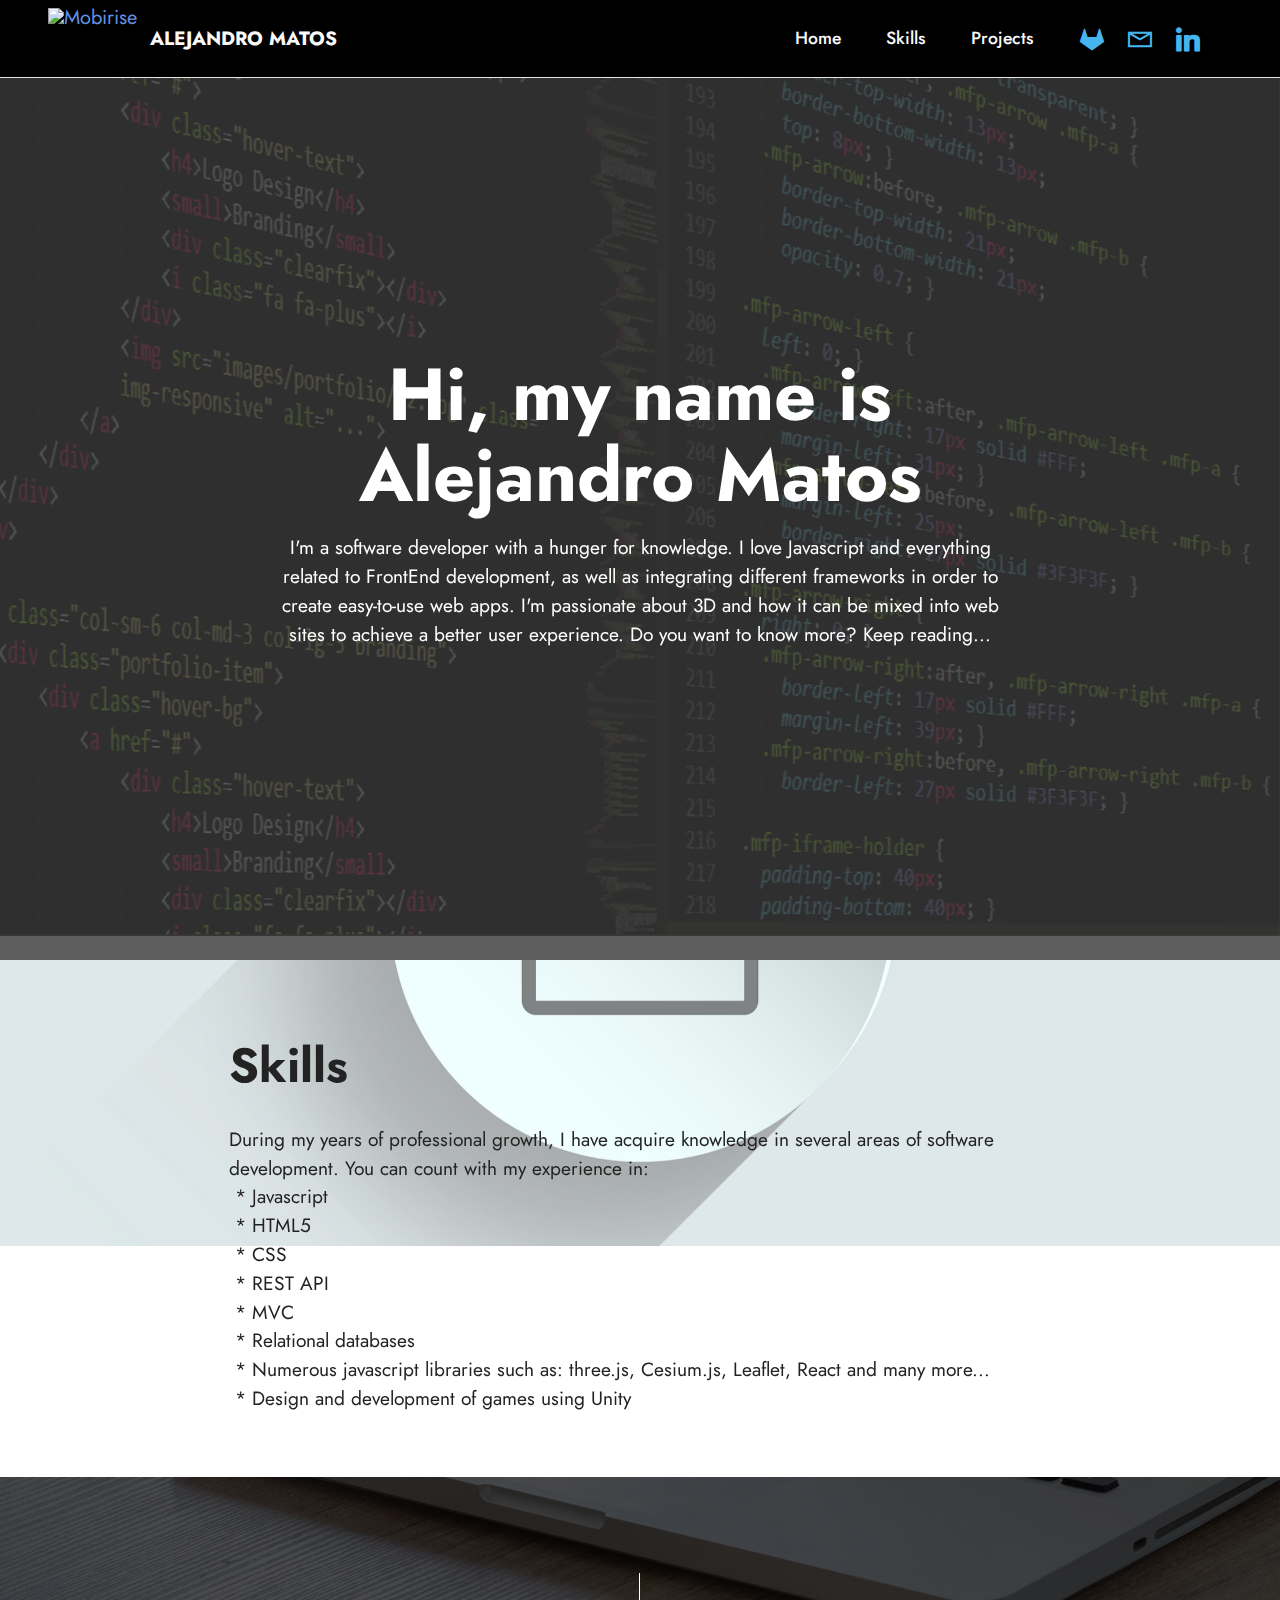
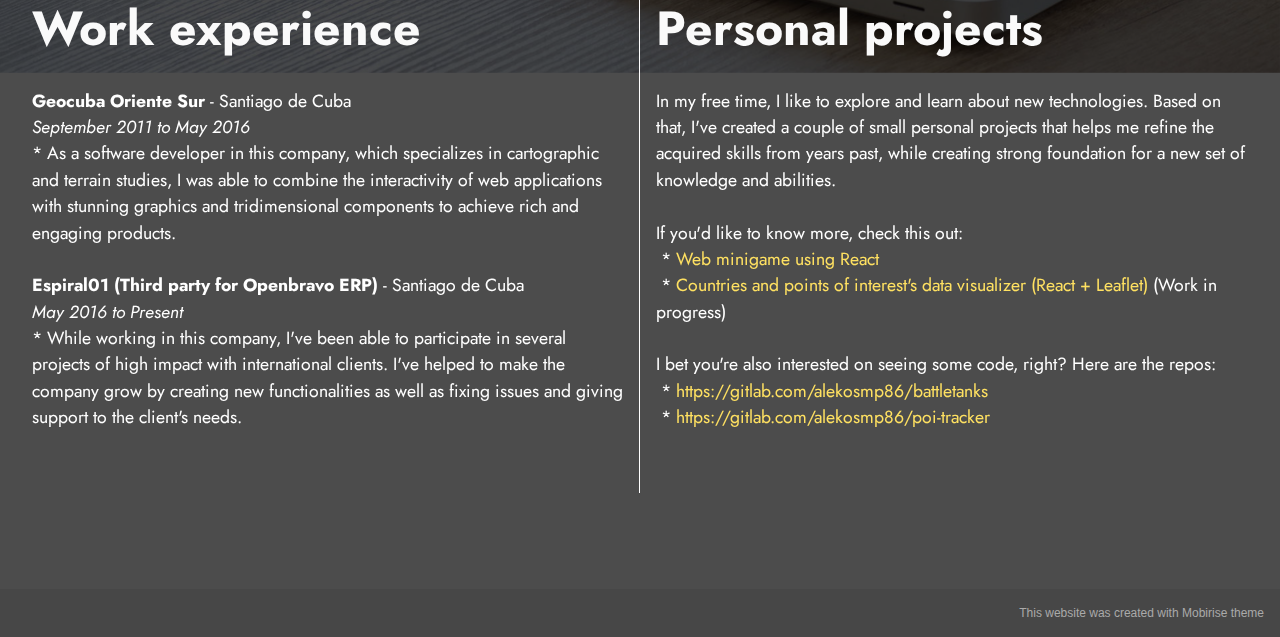
==== commit 3bae2ef5: "Added links to gitlab repos" ====
--- a/home.html
+++ b/home.html
@@ -64,9 +64,9 @@
         <div class="container-fluid">
           <div class="navbar-brand">
             <span class="navbar-logo">
-              <a href="https://mobiri.se">
+              <a href="home.html#top">
                 <img
-                  src="assets/images/logo.png"
+                  src="assets/images/logo2.png"
                   alt="Mobirise"
                   style="height: 3.8rem"
                 />
@@ -75,7 +75,7 @@
             <span class="navbar-caption-wrap"
               ><a
                 class="navbar-caption text-white display-7"
-                href="https://mobiri.se"
+                href="home.html#top"
                 >ALEJANDRO MATOS</a
               ></span
             >
@@ -284,7 +284,18 @@
                   target="_blank"
                   >Countries and points of interest's data visualizer (React +
                   Leaflet)</a
-                >&nbsp;(Work in progress)
+                >&nbsp;(Work in progress)<br /><br />I bet you're also
+                interested on seeing some code, right? Here are the repos:<br />&nbsp;*&nbsp;<a
+                  href="https://gitlab.com/alekosmp86/battletanks"
+                  class="text-warning"
+                  target="_blank"
+                  >https://gitlab.com/alekosmp86/battletanks</a
+                ><br />&nbsp;*&nbsp;<a
+                  href="https://gitlab.com/alekosmp86/poi-tracker"
+                  class="text-warning"
+                  target="_blank"
+                  >https://gitlab.com/alekosmp86/poi-tracker</a
+                >
               </p>
             </div>
           </div>
